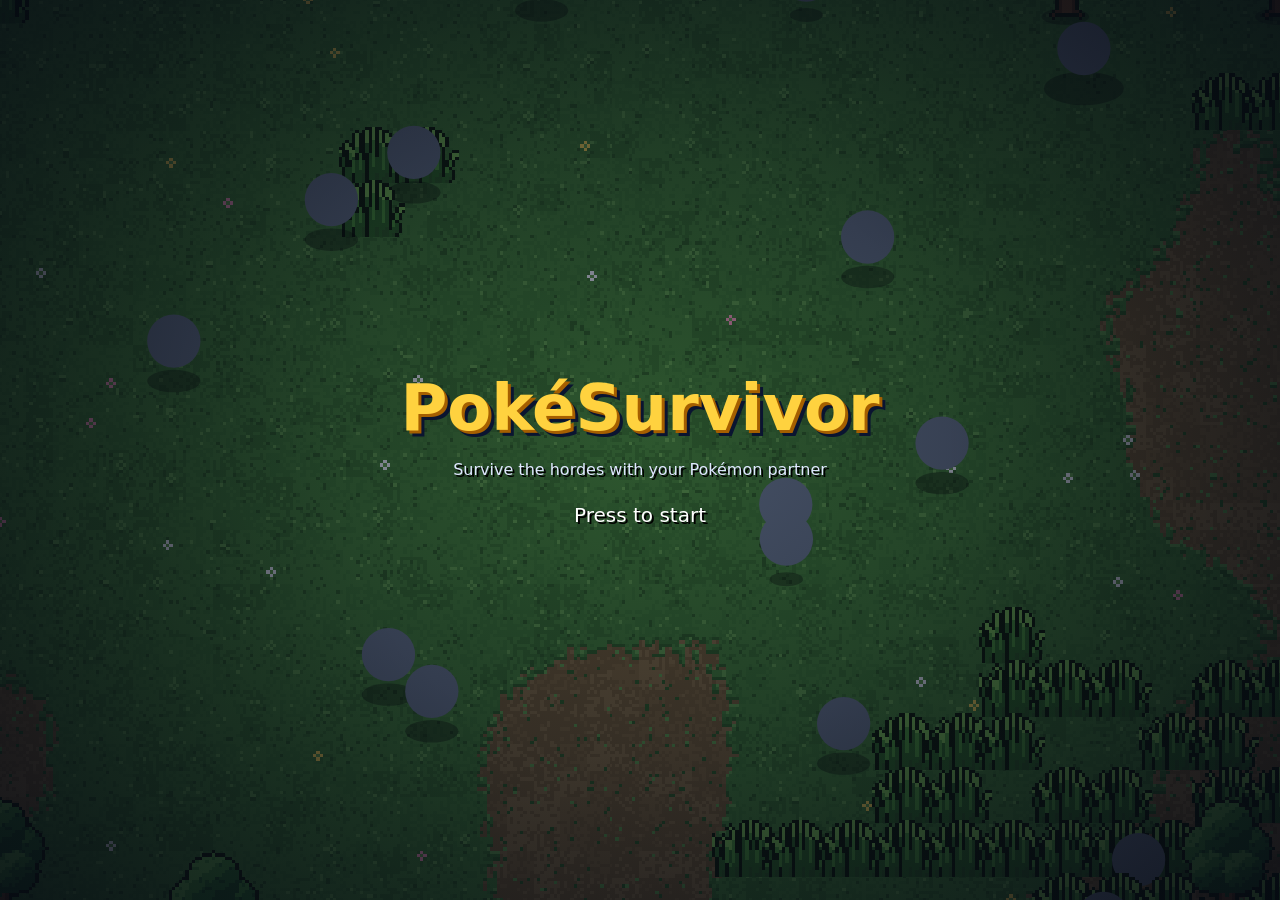
==== index.html @ d3206019 "update" ====
<!doctype html>
<!-- GENERADO desde dev.html por tools/build.js: no editar a mano (se edita dev.html). -->
<html lang="es">
<head>
<meta charset="utf-8">
<!-- Seguridad (18-10-2026): sólo se ejecutan los scripts del juego, de Firebase
     y de Google (inicio de sesión). Nada metido en la página (onerror=, etiquetas script
     en un texto...) llega a ejecutarse aunque se colara. Ver js/boot.js. -->
<meta http-equiv="Content-Security-Policy" content="script-src 'self' file: https://www.gstatic.com https://apis.google.com https://*.firebaseio.com https://*.firebasedatabase.app; object-src 'none'; base-uri 'self'">
<meta name="viewport" content="width=device-width,initial-scale=1,viewport-fit=cover">
<title>PokéSurvivor – Juego Pokémon gratis online estilo Survivor.io</title>
<meta name="description" content="Sobrevive a hordas de Pokémon con tu compañero en este fan game gratis para navegador y móvil: 966 Pokémon, shinies, legendarios y cooperativo con amigos. Sin descargas ni anuncios.">
<link rel="canonical" href="https://pokesurvivor.com/">
<meta name="robots" content="index, follow, max-image-preview:large">
<meta name="theme-color" content="#0a1430">
<meta name="color-scheme" content="dark">
<!-- Compartir en redes (WhatsApp, Discord, Twitter/X...) -->
<meta property="og:type" content="website">
<meta property="og:site_name" content="PokéSurvivor">
<meta property="og:locale" content="es_ES">
<meta property="og:url" content="https://pokesurvivor.com/">
<meta property="og:title" content="PokéSurvivor – Sobrevive a las hordas Pokémon">
<meta property="og:description" content="Fan game gratis para navegador y móvil: 966 Pokémon, shinies, legendarios y cooperativo hasta 4 amigos. Sin descargas ni anuncios.">
<meta property="og:image" content="https://pokesurvivor.com/assets/og-image.jpg">
<meta property="og:image:width" content="1200">
<meta property="og:image:height" content="630">
<meta property="og:image:alt" content="PokéSurvivor: un Pokémon rodeado de hordas en un mapa pixel art">
<meta name="twitter:card" content="summary_large_image">
<meta name="twitter:title" content="PokéSurvivor – Sobrevive a las hordas Pokémon">
<meta name="twitter:description" content="Fan game gratis para navegador y móvil, con cooperativo hasta 4. Sin descargas ni anuncios.">
<meta name="twitter:image" content="https://pokesurvivor.com/assets/og-image.jpg">
<meta name="ps-pages" content="1">
<link rel="manifest" href="manifest.webmanifest">
<!-- Google sólo enseña en los resultados iconos de 48 px o múltiplos -->
<link rel="icon" href="favicon.ico" sizes="any">
<link rel="icon" type="image/png" sizes="48x48" href="assets/icons/icon-48.png">
<link rel="icon" type="image/png" sizes="96x96" href="assets/icons/icon-96.png">
<link rel="icon" type="image/png" sizes="144x144" href="assets/icons/icon-144.png">
<link rel="apple-touch-icon" href="assets/icons/icon-180.png">
<meta name="mobile-web-app-capable" content="yes">
<meta name="apple-mobile-web-app-capable" content="yes">
<meta name="apple-mobile-web-app-status-bar-style" content="black-translucent">
<meta name="apple-mobile-web-app-title" content="PokéSurvivor">
<link rel="preconnect" href="https://www.gstatic.com" crossorigin>
<link rel="preload" href="assets/fonts/PixelifyPS-400.ttf" as="font" type="font/ttf" crossorigin>
<link rel="preload" href="assets/fonts/PixelifyPS-700.ttf" as="font" type="font/ttf" crossorigin>
<!-- Datos estructurados para Google (tipo de página: videojuego gratuito) -->
<script type="application/ld+json">
{
  "@context": "https://schema.org",
  "@graph": [
    {
      "@type": "WebSite",
      "@id": "https://pokesurvivor.com/#web",
      "url": "https://pokesurvivor.com/",
      "name": "PokéSurvivor",
      "inLanguage": "es"
    },
    {
      "@type": ["VideoGame", "WebApplication"],
      "@id": "https://pokesurvivor.com/#juego",
      "name": "PokéSurvivor",
      "url": "https://pokesurvivor.com/",
      "description": "Fan game gratuito de supervivencia (bullet heaven, estilo Survivor.io) con Pokémon: elige compañero, sobrevive a hordas, sube de nivel, evoluciona tus ataques, enfréntate a legendarios en grietas y juega en cooperativo con hasta 4 amigos.",
      "image": "https://pokesurvivor.com/assets/og-image.jpg",
      "inLanguage": "es",
      "genre": ["Roguelike", "Bullet heaven", "Acción", "Supervivencia"],
      "gamePlatform": ["Navegador web", "PC", "Android", "iOS"],
      "applicationCategory": "GameApplication",
      "operatingSystem": "Cualquiera con navegador web moderno",
      "playMode": ["SinglePlayer", "CoOp", "MultiPlayer"],
      "numberOfPlayers": { "@type": "QuantitativeValue", "minValue": 1, "maxValue": 4 },
      "isAccessibleForFree": true,
      "offers": { "@type": "Offer", "price": "0", "priceCurrency": "EUR", "availability": "https://schema.org/InStock" },
      "isPartOf": { "@id": "https://pokesurvivor.com/#web" }
    }
  ]
}
</script>
<link rel="stylesheet" href="css/style.css?v=eac32429aa">
<script src="js/core/locales.js?v=737f1de607"></script>
<script src="js/noframe.js"></script>
</head>
<body>

<canvas id="game"></canvas>
<!-- En móvil se juega en horizontal -->
<div id="rotate" class="hidden"><div class="box center"><div id="rotate-ico"></div><h2>Gira el móvil</h2><p class="sub">PokéSurvivor se juega en horizontal.</p></div></div>

<!-- ====== Inicio: login / registro / invitado ====== -->
<section id="scr-login" class="scr hidden">
  <div class="box" style="width:min(420px,100%)">
    <div class="logo">
      <div class="t1">PokéSurvivor</div>
      <div class="t2">Mundo Misterioso</div>
    </div>
    <p class="login-tag">Sobrevive a las hordas con tu compañero Pokémon · gratis, en PC y móvil</p>
    <p class="login-official">Web oficial: pokesurvivor.com · si alguien te pide pagar, no somos nosotros</p>
    <div class="tabs">
      <div class="tab on" data-tab="login">Entrar</div>
      <div class="tab" data-tab="register">Crear cuenta</div>
    </div>
    <form id="login-form" autocomplete="off">
      <label for="f-user">Nombre</label>
      <input id="f-user" class="field" maxlength="16" spellcheck="false">
      <label for="f-pass">Contraseña</label>
      <input id="f-pass" class="field" type="password" maxlength="64">
      <label id="f-all-row" class="note" style="display:none;align-items:center;gap:6px"><input type="checkbox" id="f-all"> Empezar con todos los Pokémon desbloqueados</label>
      <p id="login-err" class="err"></p>
      <p class="note"><a href="#" id="f-forgot">¿Olvidaste tu contraseña?</a></p>
      <p id="forgot-note" class="note hidden">Si vinculaste tu Gmail, pulsa <b>Entrar con Google</b> con ese Gmail: es tu misma cuenta.
        Si no lo vinculaste, no se puede recuperar: crea una cuenta nueva (y esta vez vincula tu Gmail desde el aviso que sale al entrar).</p>
      <div class="row">
        <button id="btn-auth" class="btn gold grow" type="submit">Entrar</button>
      </div>
    </form>
    <div class="row" style="margin-top:10px">
      <button id="btn-google" class="btn google grow hidden" type="button">Entrar con Google</button>
    </div>
    <div class="row" style="margin-top:10px">
      <button id="btn-guest" class="btn ghost grow" type="button">Jugar como invitado</button>
    </div>
    <p class="note center" id="login-mode"></p>
    <p class="note center"><span id="login-links"><a href="guia/">Guía</a> · <a href="pokedex/">Pokédex</a> · </span><a href="#" class="legal-link" data-legal>Aviso legal y privacidad</a></p>
  </div>
</section>

<!-- ====== Test de personalidad ====== -->
<section id="scr-test" class="scr dim hidden">
  <div class="box test-box">
    <div class="progress"><i id="test-bar"></i></div>
    <p class="sub" id="test-count"></p>
    <p class="q" id="test-q"></p>
    <div class="answers" id="test-a"></div>
  </div>
</section>

<!-- ====== Resultado del test ====== -->
<section id="scr-result" class="scr dim hidden">
  <div class="box result">
    <p class="sub">Tu personalidad es…</p>
    <div class="trait" id="res-trait"></div>
    <p id="res-text"></p>
    <canvas id="res-stage" class="stage" width="200" height="150"></canvas>
    <h3>Tu compañero: <span class="gold" id="res-name"></span></h3>
    <div class="row" style="justify-content:center;margin-top:14px">
      <button id="res-ok" class="btn gold">¡Vamos juntos!</button>
      <button id="res-other" class="btn">Elegir otro</button>
    </div>
  </div>
</section>

<!-- ====== Elegir compañero ====== -->
<section id="scr-starters" class="scr dim hidden">
  <div class="box wide">
    <h2>Elige a tu compañero</h2>
    <p class="sub">Los iniciales de todas las regiones, y dos amigos más.</p>
    <div class="grid" id="starter-grid"></div>
    <div class="row between" style="margin-top:14px">
      <button id="starter-back" class="btn ghost">Volver</button>
      <span id="starter-info" class="grow" style="color:var(--muted)"></span>
      <button id="starter-ok" class="btn gold" disabled>Elegir</button>
    </div>
  </div>
</section>

<!-- ====== Menú principal ====== -->
<section id="scr-menu" class="scr hidden">
  <div class="menu-left">
    <div class="logo">
      <div class="t1">PokéSurvivor<span class="splash">Folagor, Sekiam, PokeAlex: ¿un hueco?</span></div>
      <div class="t2">Mundo Misterioso</div>
    </div>
    <div class="partner-card">
      <canvas id="menu-partner" class="stage" width="260" height="200"></canvas>
      <div class="nm" id="menu-partner-name"></div>
      <div class="lv" id="menu-partner-info"></div>
      <div class="seg hidden" id="menu-shiny"><button data-v="0">Normal</button><button data-v="1"></button></div>
    </div>
  </div>
  <div class="menu-right">
    <div class="box">
      <div class="menu-list">
        <button class="menu-item play" data-go="play">Un jugador<small>Entra en la mazmorra</small></button>
        <button class="menu-item play" data-go="multi">Multijugador<small id="menu-multi-sub">Salas de la red, hasta 8</small></button>
        <button class="menu-item" data-go="dex">Pokémon<small id="menu-dex-count">Tu colección</small></button>
        <button class="menu-item" data-go="upgrades">Mejoras<small>Haz más fuerte cada run</small></button>
        <button class="menu-item" data-go="gacha">Gacha<small>9 regiones · Pokémon y shinies</small></button>
        <button class="menu-item" data-go="goals">Misiones<small id="menu-goals-sub">Misiones, logros y perfil</small></button>
        <button class="menu-item" data-go="friends">Amigos<small id="menu-friends-sub">Juega en grupo, hasta 4</small></button>
        <button class="menu-item" data-go="rank">Ranking<small>Quién aguanta más</small></button>
        <button class="menu-item" data-go="settings">Ajustes<small>Sonido, gráficos, controles y cuenta</small></button>
        <button class="menu-item news-btn" data-go="news">Novedades<small id="menu-news-sub">Qué hay de nuevo en el juego</small><i class="dot"></i></button>
      </div>
    </div>
    <div class="box" style="padding:14px 18px">
      <div id="menu-stats" style="font-size:14px;color:var(--muted)"></div>
    </div>
  </div>
</section>

<div id="topbar" class="topbar hidden">
  <div class="pill"><span class="coin"></span><span id="coins">0</span></div>
  <div class="pill" id="tickets-pill" title="Tickets del gacha"></div>
  <div class="pill" id="user-pill"></div>
  <button id="btn-save" class="btn small gold save-btn hidden" title="Guardar la partida en la nube"></button>
  <button id="btn-news" class="btn small ghost news-btn hidden" title="Novedades"></button>
  <button id="btn-support" class="btn small gold hidden" title="Apoyar el proyecto"></button>
  <button id="btn-sound" class="btn small ghost" title="Sonido"></button>
  <button id="btn-full" class="btn small ghost hidden" title="Pantalla completa"></button>
  <button id="btn-settings" class="btn small ghost hidden" title="Ajustes"></button>
  <button id="btn-logout" class="btn small ghost">Salir</button>
</div>
<div id="sound-panel" class="box sound-panel hidden"></div>
<div id="credits-line" class="credits-line hidden">Proyecto de fan sin ánimo de lucro · Sprites: SpriteCollab (CC BY-NC 4.0) · Pokémon © Nintendo/Creatures/GAME FREAK · <a href="#" class="legal-link" data-legal>Aviso legal</a></div>

<!-- ====== Novedades (cambios del juego) ====== -->
<section id="scr-news" class="scr dim hidden">
  <div class="box news-box">
    <div class="row between"><h2>Novedades</h2><button class="btn small ghost" id="news-close">Cerrar</button></div>
    <div id="news-body" class="news-body"></div>
  </div>
</section>

<!-- ====== Vincular Gmail para recuperar la cuenta (js/ui/login.js, offerRecovery) ====== -->
<section id="scr-recover" class="scr dim hidden">
  <div class="box" style="width:min(440px,100%)">
    <h2>¿Te da miedo perder tu cuenta?</h2>
    <p>Vincula tu Gmail: si un día olvidas la contraseña, pulsas <b>Entrar con Google</b> y es tu misma cuenta, con todo lo tuyo.</p>
    <p class="err" id="rec-err"></p>
    <div class="row" style="gap:8px;flex-wrap:wrap">
      <button class="btn gold grow" id="rec-link" type="button">Vincular mi Gmail</button>
      <button class="btn ghost" id="rec-later" type="button">Ahora no</button>
    </div>
    <p class="note center"><a href="#" id="rec-never">No volver a preguntar</a></p>
  </div>
</section>

<!-- ====== Avisos de una actualización (una vez por navegador, ver LoginUI.updateNotices) ====== -->
<section id="scr-savenote" class="scr dim hidden">
  <div class="box" style="width:min(460px,100%)" translate="no">
    <h2 id="savenote-title"></h2>
    <div id="savenote-body"></div>
    <button class="btn gold" id="savenote-ok" type="button" style="width:100%;margin-top:10px"></button>
  </div>
</section>

<!-- ====== Apoyar el proyecto (donaciones) ====== -->
<section id="scr-support" class="scr dim hidden">
  <div class="box support">
    <div class="row between"><h2>Apoyar el proyecto</h2><button class="btn small ghost" id="sup-close">Cerrar</button></div>
    <div id="sup-body"></div>
  </div>
</section>

<!-- ====== Ajustes ====== -->
<section id="scr-settings" class="scr dim hidden">
  <div class="box settings">
    <div class="row between"><h2>Ajustes</h2><button class="btn small ghost" id="set-close">Cerrar</button></div>
    <div class="tabs" id="set-tabs">
      <button class="gen-tab" data-t="sound">Sonido</button>
      <button class="gen-tab" data-t="gfx">Gráficos</button>
      <button class="gen-tab" data-t="ctl">Controles</button>
      <button class="gen-tab" data-t="a11y">Accesibilidad</button>
      <button class="gen-tab" data-t="acc">Cuenta</button>
      <button class="gen-tab" data-t="about">Acerca de</button>
    </div>
    <div id="set-body" class="set-body"></div>
  </div>
</section>

<!-- ====== Aviso legal y privacidad ====== -->
<section id="scr-legal" class="scr dim hidden">
  <div class="box legal" style="width:min(640px,100%)">
    <div class="row between"><h2>Aviso legal</h2><button class="btn small ghost" id="legal-close">Cerrar</button></div>
    <h3>Proyecto de fan</h3>
    <p><b>PokéSurvivor</b> es un juego hecho por fans, <b>gratuito y sin ánimo de lucro</b>.
      No tiene anuncios ni compras. Se puede apoyar con donaciones voluntarias, que se usan sólo para pagar los servidores y el dominio, y que no dan ninguna ventaja en el juego.</p>
    <p>No está afiliado, patrocinado ni aprobado por Nintendo, Creatures Inc., GAME FREAK ni
      The Pokémon Company. Pokémon y todos los nombres y personajes relacionados son marcas y
      propiedad de sus respectivos dueños.</p>
    <h3>Web oficial</h3>
    <p>La única web oficial de PokéSurvivor es pokesurvivor.com. El juego es y será gratis: si alguien te pide pagar, no somos nosotros.</p>
    <h3>Criptomonedas</h3>
    <p>PokéSurvivor no tiene ninguna criptomoneda, token ni NFT oficial, y su autor no ha creado ninguno. Cualquier token que use el nombre del juego lo han creado terceros: no nos hacemos cargo de ninguna compra, venta o inversión que hagas con ellos, y nada de lo que hay aquí es una recomendación de inversión.</p>
    <h3>Contenido de terceros</h3>
    <p>Sprites de <a href="https://github.com/PMDCollab/SpriteCollab" target="_blank" rel="noopener">SpriteCollab</a>
      (CC BY-NC 4.0, créditos completos en CREDITS.md del repositorio). Datos de la Pokédex de
      <a href="https://pokeapi.co/" target="_blank" rel="noopener">PokeAPI</a>. Fuente Pixelify Sans (OFL).
      La música y los efectos de sonido son originales del proyecto.</p>
    <h3>Contacto y retirada de contenido</h3>
    <p>Si eres titular de derechos y quieres que retiremos algo, escríbenos y lo quitaremos lo
      antes posible: <a id="legal-mail" href="#"></a></p>
    <p id="legal-repo-row">Código fuente: <a id="legal-repo" href="#" target="_blank" rel="noopener"></a></p>
    <p>Licencia del código: PolyForm Noncommercial 1.0.0 (se puede usar, estudiar y modificar, pero no para ganar dinero). Las versiones hasta el 14-10-2026 siguen bajo MIT.</p>
    <h3>Privacidad</h3>
    <p>Si creas una cuenta, guardamos tu nombre de jugador y tu partida (colección, monedas,
      mejoras y estadísticas) en Google Firebase para que puedas seguir en cualquier ordenador.
      Si entras con Google, Firebase guarda también tu correo de Google para identificarte
      (nunca se enseña a otros jugadores).
      No usamos tus datos para nada más, ni los compartimos, ni hay publicidad ni seguimiento.
      Como invitado no se guarda nada fuera de tu navegador.</p>
    <p>Amigos y ranking: tu <b>apodo</b> es público para otros jugadores. Guardamos tu lista de
      amigos, si estás en línea y tus mejores tiempos (con tu apodo y tu Pokémon).</p>
    <p>Partidas en grupo: tu navegador se conecta <b>directamente</b> con el de tus compañeros
      (como en una videollamada), así que cada uno puede llegar a ver la dirección IP del otro.
      Juega en grupo sólo con gente que conozcas. Si la conexión directa no es posible, la partida
      pasa por los servidores de Firebase.</p>
    <p>Puedes borrar tu cuenta cuando quieras (se borran también tu apodo, tus amigos y tus marcas):</p>
    <div class="row">
      <button class="btn small" id="legal-delete">Borrar mi cuenta y mi partida</button>
      <span id="legal-del-msg" class="note" style="margin:0"></span>
    </div>
  </div>
</section>
<div id="boot" class="boot">
  <div class="boot-in">
    <h1>PokéSurvivor</h1>
    <p>Juego de supervivencia con Pokémon, gratis en el navegador y en el móvil.</p>
    <p class="boot-ld">Cargando…</p>
  </div>
</div>
<script src="js/boot.js"></script>
<div id="tap-start" class="tapstart hidden">
  <div class="boot-in">
    <h1>PokéSurvivor</h1>
    <p>Sobrevive a las hordas con tu compañero Pokémon</p>
    <p class="tap-blink">Pulsa para empezar</p>
  </div>
</div>
<noscript>
  <div class="boot noscript">
    <div class="boot-in">
      <h1>PokéSurvivor</h1>
      <p>PokéSurvivor necesita JavaScript para funcionar. Actívalo para jugar.</p>
      <p>Fan game gratuito de supervivencia con 966 Pokémon de las 9 regiones: elige tu compañero, sobrevive a las hordas, evoluciona tus ataques, enfréntate a legendarios y juega en cooperativo con hasta 4 amigos.</p>
      <p><a href="guia/">Guía del juego</a> · <a href="pokedex/">Pokédex: todos los Pokémon jugables</a></p>    </div>
  </div>
</noscript>

<!-- ====== Apodo (para amigos y ranking) ====== -->
<section id="scr-nick" class="scr dim hidden">
  <div class="box" style="width:min(440px,100%)">
    <h2>Elige tu apodo</h2>
    <p class="sub">Es el nombre que verán tus amigos y el que sale en el ranking.
      Tu nombre y tu correo de Google no se enseñan a nadie.</p>
    <form id="nick-form" autocomplete="off">
      <input id="nick-in" class="field" maxlength="16" spellcheck="false" placeholder="3-16 letras, números o _">
      <p id="nick-err" class="err"></p>
      <div class="row"><button id="nick-ok" class="btn gold grow" type="submit">Guardar apodo</button></div>
    </form>
    <div class="row" style="margin-top:8px"><button id="nick-later" class="btn ghost grow" type="button">Ahora no</button></div>
  </div>
</section>

<!-- ====== Amigos ====== -->
<section id="scr-friends" class="scr dim hidden">
  <div class="box wide">
    <div class="row between"><h2>Amigos</h2>
      <div class="row"><button id="fr-room" class="btn small gold hidden">Ir a la sala</button><button class="btn small ghost" data-back>Volver</button></div></div>
    <p class="sub" id="fr-me"></p>
    <form id="fr-add" class="row" autocomplete="off">
      <input id="fr-name" class="field grow" maxlength="16" spellcheck="false" placeholder="Apodo de tu amigo">
      <button class="btn gold" type="submit" data-sfx="confirm">Añadir amigo</button>
    </form>
    <div id="fr-tools" class="row hidden" style="gap:8px;margin:6px 0 10px">
      <input id="fr-search" class="field grow" maxlength="16" spellcheck="false" placeholder="Buscar jugador…">
      <button id="fr-blocked-btn" class="btn small ghost" type="button">Lista negra</button>
    </div>
    <p id="fr-msg" class="note"></p>
    <div id="fr-list" class="fr-list"></div>
    <div id="fr-blocked" class="hidden" style="margin-top:12px">
      <h3>Lista negra</h3>
      <p class="note">Los jugadores de esta lista no te pueden invitar ni entrar en tus salas, y no salen en tu lista.</p>
      <div id="fr-blocked-list" class="fr-list"></div>
    </div>
  </div>
</section>

<!-- ====== Sala (partida en grupo) ====== -->
<section id="scr-rooms" class="scr dim hidden">
  <div class="box wide">
    <div class="row between"><h2>Multijugador</h2>
      <div class="row"><button id="rooms-refresh" class="btn small ghost">Actualizar</button><button class="btn small ghost" data-back>Volver</button></div></div>
    <div class="rooms-cols">
      <div class="panel rooms-open">
        <h3>Salas abiertas</h3>
        <p class="sub">Entra en una sala: los demás jugadores de la red podrán entrar sin invitación.</p>
        <div id="rooms-list" class="fr-list"></div>
      </div>
      <div class="panel rooms-new">
        <h3>Crear sala</h3>
        <div class="rooms-opt"><span class="rooms-lbl">Modo</span>
          <div class="chips" id="rooms-mode"><button class="chip on" data-v="coop">Cooperativo</button><button class="chip" data-v="vs">Enfrentamiento</button></div></div>
        <div class="rooms-opt rooms-coop"><span class="rooms-lbl">Jugadores</span><div class="chips" id="rooms-size"></div></div>
        <div class="rooms-opt rooms-vs hidden"><span class="rooms-lbl">Equipos</span>
          <div class="chips" id="rooms-teams"><button class="chip on" data-v="2">2 equipos</button><button class="chip" data-v="3">3 equipos</button></div></div>
        <p class="note rooms-coop" id="rooms-coop-note">Cooperativo: todos en el mismo equipo contra las hordas.</p>
        <p class="note rooms-vs hidden" id="rooms-vs-note">Enfrentamiento: hasta 3 equipos de 3. Cada equipo sube de nivel por su cuenta, se puede atacar a los otros equipos (con menos daño) y gana el equipo con más bajas.</p>
        <button id="rooms-create" class="btn gold" style="width:100%;margin-top:10px">Crear sala</button>
      </div>
    </div>
  </div>
</section>

<section id="scr-lobby" class="scr dim hidden">
  <div class="box wide">
    <div class="row between"><h2>Sala</h2>
      <div class="row"><button id="lobby-menu" class="btn small ghost">Menú</button><button id="lobby-leave" class="btn small ghost">Salir de la sala</button></div></div>
    <p class="sub" id="lobby-sub"></p>
    <div id="lobby-members" class="lobby-members"></div>
    <div id="lobby-teams" class="row wrap hidden" style="gap:8px;margin-top:10px"></div>
    <h3 id="lobby-inv-title" style="margin:14px 0 6px">Invitar amigos</h3>
    <div id="lobby-invite" class="fr-list"></div>
    <div class="row" style="margin-top:14px">
      <button id="lobby-start" class="btn gold grow">Empezar partida</button>
      <button id="lobby-rejoin" class="btn gold grow hidden">Volver a la partida en curso</button>
    </div>
    <p class="note" id="lobby-note"></p>
  </div>
</section>

<!-- ====== Ranking ====== -->
<section id="scr-rank" class="scr dim hidden">
  <div class="box wide">
    <div class="row between"><h2>Ranking <span class="sub" style="font-size:15px">· tiempo aguantado</span></h2><span class="row" style="gap:6px"><button id="rk-mod" class="btn small ghost hidden">Moderación</button><button class="btn small ghost" data-back>Volver</button></span></div>
    <div class="gen-tabs" id="rk-mode"></div>
    <div class="filters" id="rk-period"></div>
    <div class="row rk-tools">
      <div class="filters" id="rk-scope" style="margin:0"></div>
      <input id="rk-poke" class="field" list="rk-dl" placeholder="Filtrar por Pokémon (histórico)" spellcheck="false">
      <datalist id="rk-dl"></datalist>
      <button id="rk-clear" class="btn small ghost hidden">Quitar filtro</button>
    </div>
    <div id="rk-list" class="rk-list"></div>
    <div id="rk-me" class="rk-me"></div>
  </div>
</section>

<!-- ====== Moderación del ranking (sólo la cuenta de admin, ver js/ui/mod-ui.js) ====== -->
<section id="scr-mod" class="scr dim hidden">
  <div class="box wide">
    <div class="row between"><h2>Moderación</h2><span class="row" style="gap:6px"><button class="btn small danger" id="mod-purge">Quitar marcas de más de 1 hora</button><button class="btn small ghost" id="mod-back">Volver</button></span></div>
    <div class="tabs" id="mod-tabs">
      <div class="tab on" data-tab="rep">Reportes</div>
      <div class="tab" data-tab="sus">Baneados</div>
    </div>
    <div id="mod-list" class="rk-list" style="max-height:60vh"></div>
  </div>
</section>

<!-- ====== Misiones, logros y perfil ====== -->
<section id="scr-goals" class="scr dim hidden">
  <div class="box wide">
    <div class="row between"><h2>Misiones</h2><button class="btn small ghost" data-back>Volver</button></div>
    <div class="tabs" id="goals-tabs">
      <div class="tab on" data-tab="missions">Misiones</div>
      <div class="tab" data-tab="ach">Logros</div>
      <div class="tab" data-tab="profile">Perfil</div>
    </div>
    <div id="goals-body" class="goals-body"></div>
  </div>
</section>

<!-- ====== Perfil público de un jugador ====== -->
<section id="scr-profile" class="scr dim hidden">
  <div class="box profile-box">
    <div class="row end"><button class="btn small ghost" id="prof-close">Cerrar</button></div>
    <div id="prof-body"></div>
  </div>
</section>

<!-- ====== Invitación recibida ====== -->
<div id="invite-pop" class="box invite-pop hidden">
  <div id="inv-text"></div>
  <div class="row" style="margin-top:10px">
    <button id="inv-yes" class="btn gold small grow" data-sfx="confirm">Unirme</button>
    <button id="inv-no" class="btn ghost small">No, gracias</button>
  </div>
</div>

<!-- ====== Colección ====== -->
<section id="scr-dex" class="scr dim hidden">
  <div class="box wide">
    <div class="row between"><h2>Pokémon <span id="dex-total" class="sub" style="font-size:15px"></span></h2><button class="btn small ghost" data-back>Volver</button></div>
    <div class="gen-tabs" id="dex-gens"></div>
    <div class="split" style="margin-top:8px">
      <div>
        <div class="dex-tools">
          <input id="dex-q" type="search" placeholder="Buscar por nombre o número" autocomplete="off" spellcheck="false">
          <select id="dex-type" title="Tipo"></select>
          <span id="dex-count" class="sub"></span>
          <button class="btn small ghost hidden" id="dex-clear" type="button">Limpiar</button>
        </div>
        <div class="filters" id="dex-filters"></div>
        <div class="filters dex-sort" id="dex-sort"></div>
        <div class="grid" id="dex-grid"></div>
      </div>
      <div class="panel" id="dex-detail"></div>
    </div>
  </div>
</section>

<!-- ====== Mejoras ====== -->
<section id="scr-upgrades" class="scr dim hidden">
  <div class="box wide">
    <div class="row between"><h2>Mejoras</h2><button class="btn small ghost" data-back>Volver</button></div>
    <div class="upg-head">
      <canvas id="upg-stage" class="stage" width="120" height="96"></canvas>
      <div class="grow">
        <p class="sub" style="margin:0">Cada Pokémon tiene sus propias mejoras: sólo cuentan cuando juegas con él.</p>
        <div class="row" style="margin-top:8px">
          <label for="upg-mon" style="margin:0">Pokémon</label>
          <select id="upg-mon" class="field" style="width:auto;min-width:220px"></select>
        </div>
      </div>
    </div>
    <div class="upg" id="upg-list"></div>
  </div>
</section>

<!-- ====== Gacha ====== -->
<section id="scr-gacha" class="scr dim hidden">
  <div class="box wide">
    <div class="row between"><h2>Gacha</h2><button class="btn small ghost" data-back>Volver</button></div>
    <div class="gen-tabs" id="gacha-gens"></div>
    <div class="split" style="margin-top:8px">
      <div>
        <div class="banner" id="banner">
          <h3 id="banner-title"></h3>
          <p id="banner-desc" style="margin:4px 0 6px"></p>
          <p class="sub" id="gacha-owned" style="margin:0"></p>
          <div class="feat" id="gacha-feat"></div>
        </div>
        <div class="row" style="margin-top:14px">
          <button id="pull-1" class="btn grow" data-sfx="none">Tirar ×1 · <span id="cost-1"></span></button>
          <button id="pull-10" class="btn gold grow" data-sfx="none">Tirar ×10 · <span id="cost-10"></span></button>
          <button id="pull-10b" class="btn gold grow" data-sfx="none">Tirar ×10 · <span id="cost-10b"></span></button>
        </div>
        <p class="note tickets-line" id="gacha-tickets"></p>
        <p class="note" id="gacha-pity"></p>
      </div>
      <div class="panel rates" id="gacha-rates"></div>
    </div>
  </div>
</section>

<div id="pull-fx" class="hidden">
  <canvas id="slot" width="176" height="170" title="Clic para acelerar"></canvas>
  <div class="pull-results" id="pull-results"></div>
  <button id="pull-close" class="btn gold hidden">Continuar</button>
</div>

<!-- ====== Durante la run ====== -->
<section id="scr-levelup" class="scr dim hidden">
  <div class="box center">
    <h2>¡Nivel <span id="lvl-num">2</span>!</h2>
    <p class="sub">Elige una recompensa · <kbd>1</kbd> <kbd>2</kbd> <kbd>3</kbd></p>
    <div id="cards" class="cards"></div>
    <button id="lvl-reroll" class="btn small ghost hidden" data-sfx="none" style="margin-top:10px">Cambiar opciones (<span id="lvl-rr-n">1</span>) · <kbd>R</kbd></button>
    <p id="lvl-wait" class="note hidden"></p>
  </div>
</section>

<section id="scr-bond" class="scr dim hidden">
  <div class="box center">
    <h2 class="bond-title">¡Vínculo!</h2>
    <p class="sub bond-hint">Los movimientos unidos se lanzan a la vez y ocupan un solo hueco</p>
    <p id="bond-sub" class="sub"></p>
    <div id="bond-cards" class="cards"></div>
    <div class="row" style="justify-content:center"><button id="bond-back" class="btn hidden">Atrás</button></div>
  </div>
</section>

<section id="scr-item" class="scr dim hidden">
  <div class="box center">
    <h2>¡Un objeto!</h2>
    <p class="sub">Sólo puedes llevar uno · <kbd>1</kbd> <kbd>2</kbd></p>
    <div id="item-cards" class="cards"></div>
  </div>
</section>

<section id="scr-pause" class="scr dim hidden">
  <div class="box center pause-box">
    <h2>Pausa</h2>
    <p class="sub kbd-hint"><kbd>WASD</kbd> moverse · <kbd>1</kbd>–<kbd>4</kbd> movimiento · <kbd>Q</kbd>/<kbd>E</kbd> ciclar · <kbd>Esc</kbd> pausa</p>
    <p class="sub touch-hint">Arrastra el dedo para moverte · toca un ataque para cambiarlo</p>
    <p id="pause-coop" class="note hidden">Partida en grupo: el juego sigue mientras estás aquí.</p>
    <div class="row" style="justify-content:center">
      <button id="btn-resume" class="btn gold">Continuar</button>
      <button id="btn-pause-settings" class="btn">Ajustes</button>
      <button id="btn-unequip" class="btn hidden">Quitar objeto</button>
      <button id="btn-quit" class="btn">Abandonar run</button>
    </div>
    <div id="pause-sum" class="pause-sum"></div>
    <div id="pause-sound" class="sound-inline"></div>
  </div>
</section>

<section id="scr-over" class="scr dim hidden">
  <div class="box center" style="width:min(480px,100%)">
    <h2 id="over-title">Has caído…</h2>
    <div id="over-stats" class="stats"></div>
    <button id="btn-again" class="btn gold">Volver al menú</button>
  </div>
</section>

<!-- datos generados -->
<script defer src="js/app.min.js?v=89c586c562"></script>
</body>
</html>
---- css/style.css ----
/* ============ PokéSurvivor — interfaz estilo Mundo Misterioso ============
 * Cajas azules con doble borde blanco, como los menús de PMD, y fuente pixel
 * local (Pixelify Sans, OFL).
 */
/* Pixelify Sans con los números redibujados para que no se confundan (tools/make_font.py). */
@font-face {
  font-family: 'Pixelify';
  src: url('../assets/fonts/PixelifyPS-400.ttf') format('truetype');
  font-weight: 400 550;
  font-display: block;
}
@font-face {
  font-family: 'Pixelify';
  src: url('../assets/fonts/PixelifyPS-700.ttf') format('truetype');
  font-weight: 551 900;
  font-display: block;
}

:root {
  --ink: #ffffff;
  --muted: #b9cbf0;
  --box1: #2c519f;
  --box2: #1a3170;
  --edge: #f4f8ff;
  --edge-in: #5b83d6;
  --edge-out: #0b1838;
  --gold: #ffd23f;
  --gold2: #f0a31e;
  --red: #ff5f6d;
  --green: #5fe08a;
  --shadow: #0a1430;
  --r1: #9fb1c9; --r2: #5fe08a; --r3: #4fb4ff; --r4: #c47bff; --r5: #ffcb3d;
  --font: 'Pixelify', 'Segoe UI', system-ui, sans-serif;
}
/* Chino tradicional: la fuente pixel no tiene esos caracteres. */
html[lang="zh-Hant"] {
  --font: 'PingFang TC', 'Microsoft JhengHei', 'Noto Sans TC', system-ui, sans-serif;
}
html[lang="zh-Hant"] .btn { letter-spacing: 0; }
html[lang="zh-Hant"] .sub { line-height: 1.55; }

* { box-sizing: border-box; }
.hidden { display: none !important; }
html, body { height: 100%; margin: 0; }
body {
  background: #050914;
  color: var(--ink);
  font: 16px/1.35 var(--font);
  overflow: hidden;
  user-select: none;
  -webkit-font-smoothing: none;
}
canvas { image-rendering: pixelated; image-rendering: crisp-edges; }
/* position: fixed + inset: 0 en vez de 100vw / 100vh: en iPhone (sobre todo
   abierto desde la pantalla de inicio) los vh no cuadraban con la ventana y el
   juego se veía estirado. */
#game { display: block; position: fixed; inset: 0; width: 100%; height: 100%; touch-action: none; }
button { font: inherit; color: inherit; }
input { font: inherit; }

/* ---------- capas de pantalla ---------- */
.scr {
  position: fixed; inset: 0; z-index: 20;
  display: flex; align-items: center; justify-content: center;
  padding: 20px;
  animation: fade .2s ease-out;
}
.scr.hidden { display: none; }
/* Pantallas que se abren con la barra superior a la vista: empiezan debajo de ella. */
@media (min-height: 521px) {
  #scr-goals, #scr-dex, #scr-upgrades, #scr-gacha, #scr-friends, #scr-rank, #scr-lobby, #scr-profile { padding-top: 66px; }
}
.scr.dim { background: radial-gradient(circle at 50% 40%, rgba(10,20,50,.55), rgba(3,6,16,.88)); }
@keyframes fade { from { opacity: 0; } to { opacity: 1; } }
@keyframes pop { from { transform: scale(.94); opacity: 0; } to { transform: none; opacity: 1; } }

/* ---------- caja PMD ---------- */
.box {
  position: relative;
  background: linear-gradient(180deg, var(--box1), var(--box2));
  border: 3px solid var(--edge);
  border-radius: 12px;
  box-shadow: 0 0 0 3px var(--edge-out), inset 0 0 0 2px var(--edge-in), 0 18px 50px rgba(0,0,0,.55);
  padding: 22px 24px;
  text-shadow: 2px 2px 0 var(--shadow);
  animation: pop .22s ease-out;
  max-height: 100%;
  overflow: auto;
}
.box h1, .box h2, .box h3 { margin: 0 0 6px; font-weight: 700; letter-spacing: .5px; }
.box h2 { font-size: 26px; }
.box h3 { font-size: 18px; }
.sub { color: var(--muted); margin: 0 0 16px; font-size: 15px; }
.gold { color: var(--gold); }
.center { text-align: center; }

/* ---------- botones ---------- */
.btn {
  appearance: none; cursor: pointer;
  padding: 10px 20px;
  border: 3px solid var(--edge);
  border-radius: 9px;
  background: linear-gradient(180deg, #3d67c0, #26468f);
  box-shadow: 0 0 0 2px var(--edge-out), 0 4px 0 var(--edge-out);
  font-size: 17px; font-weight: 700;
  text-shadow: 2px 2px 0 var(--shadow);
  transition: transform .06s, filter .12s;
}
.btn:hover { filter: brightness(1.15); }
.btn:active { transform: translateY(2px); box-shadow: 0 0 0 2px var(--edge-out), 0 2px 0 var(--edge-out); }
.btn:disabled { filter: grayscale(.8) brightness(.7); cursor: not-allowed; transform: none; }
.btn.gold {
  background: linear-gradient(180deg, #ffe37a, #f0a31e);
  color: #3a2300; text-shadow: 1px 1px 0 rgba(255,255,255,.4);
  border-color: #fff7d6;
}
.btn.ghost { background: transparent; box-shadow: none; border-color: rgba(244,248,255,.35); }
.btn.small { padding: 6px 12px; font-size: 14px; }
.row { display: flex; gap: 12px; align-items: center; flex-wrap: wrap; }
.row.end { justify-content: flex-end; }
.row.between { justify-content: space-between; }
.grow { flex: 1; }

/* Lista de menú con cursor (flecha pixel art), como en PMD */
.menu-list { display: flex; flex-direction: column; gap: 4px; }
.menu-item {
  appearance: none; background: none; border: 0; cursor: pointer;
  text-align: left; padding: 8px 10px 8px 30px; border-radius: 6px;
  font-size: 22px; font-weight: 700; letter-spacing: .5px;
  text-shadow: 2px 2px 0 var(--shadow);
  position: relative;
}
.menu-item small { display: block; font-size: 13px; font-weight: 400; color: var(--muted); letter-spacing: 0; }
.menu-item::before {
  content: ''; position: absolute; left: 6px; top: 14px; width: 16px; height: 24px;
  background: var(--ico-cursor) no-repeat center / contain; image-rendering: pixelated;
  opacity: 0; transition: opacity .1s, transform .1s; transform: translateX(-4px);
}
.menu-item:hover, .menu-item:focus-visible { background: rgba(255,255,255,.08); outline: none; }
.menu-item:hover::before, .menu-item:focus-visible::before { opacity: 1; transform: none; }
.menu-item.play { font-size: 30px; color: var(--gold); }
.menu-item { display: grid; grid-template-columns: 34px 1fr; column-gap: 8px; align-items: center; }
.menu-item small { grid-column: 2; }
.mi-ico { grid-row: span 2; display: flex; }

/* ---------- formularios ---------- */
.tabs { display: flex; gap: 6px; margin-bottom: 14px; }
.tab {
  flex: 1; padding: 8px; cursor: pointer; border-radius: 8px;
  background: rgba(0,0,0,.2); border: 2px solid transparent;
  text-align: center; font-weight: 700;
}
.tab.on { border-color: var(--edge); background: rgba(255,255,255,.1); }
label { display: block; font-size: 14px; color: var(--muted); margin: 8px 0 4px; }
.field {
  width: 100%; padding: 10px 12px;
  background: #0f1f4a; color: #fff;
  border: 2px solid var(--edge-in); border-radius: 8px;
  font-size: 17px; outline: none;
}
.field:focus { border-color: var(--edge); }
.err { color: #ffb0b8; min-height: 20px; font-size: 14px; margin: 8px 0 0; }
.note { color: var(--muted); font-size: 13px; margin-top: 14px; }

/* ---------- pantalla de inicio ---------- */
.logo { text-align: center; margin-bottom: 18px; }
.logo .t1 { font-size: 46px; font-weight: 700; line-height: 1; color: var(--gold);
  text-shadow: 3px 3px 0 #a55f00, 6px 6px 0 var(--shadow); letter-spacing: 1px; }
.logo .t2 { font-size: 18px; color: #fff; margin-top: 6px; letter-spacing: 3px; text-transform: uppercase; }

/* ---------- test de personalidad ---------- */
.test-box { width: min(620px, 100%); }
.progress { height: 8px; background: rgba(0,0,0,.35); border-radius: 8px; overflow: hidden; margin-bottom: 18px; }
.progress i { display: block; height: 100%; background: var(--gold); transition: width .25s; }
.q { font-size: 22px; margin: 0 0 16px; min-height: 2.6em; }
.answers { display: flex; flex-direction: column; gap: 8px; }
.answer {
  appearance: none; text-align: left; cursor: pointer;
  padding: 12px 16px 12px 34px; position: relative;
  background: rgba(0,0,0,.18); border: 2px solid rgba(244,248,255,.25); border-radius: 9px;
  font-size: 17px; text-shadow: 2px 2px 0 var(--shadow);
}
.answer::before {
  content: ''; position: absolute; left: 10px; top: 50%; width: 12px; height: 18px; margin-top: -9px;
  background: var(--ico-cursor) no-repeat center / contain; image-rendering: pixelated; opacity: 0;
}
.answer:hover { background: rgba(255,255,255,.1); border-color: var(--edge); }
.answer:hover::before { opacity: 1; }

.result { width: min(560px, 100%); text-align: center; }
.result .trait { font-size: 30px; color: var(--gold); margin: 4px 0; }
.stage {
  display: block; margin: 8px auto 6px;
  /* Recuadro estilo PMD: fondo oscuro y borde del color del tipo (--stage-c). */
  background:
    radial-gradient(ellipse at 50% 88%, rgba(120,170,255,.22), transparent 60%),
    linear-gradient(180deg, rgba(20,36,78,.88), rgba(8,14,34,.92));
  border: 3px solid var(--stage-c, #5b83d6);
  border-radius: 14px;
  box-shadow: 0 0 0 3px #0b1838, 0 10px 30px rgba(0,0,0,.45), inset 0 0 0 2px rgba(255,255,255,.06);
}
.stage.shiny { box-shadow: 0 0 0 3px #0b1838, 0 0 22px rgba(154,230,255,.55), inset 0 0 0 2px rgba(255,255,255,.08); }

/* ---------- rejilla de Pokémon ---------- */
.grid {
  display: grid; grid-template-columns: repeat(auto-fill, minmax(96px, 1fr));
  gap: 8px; max-height: 56vh; overflow-y: auto; padding: 4px;
}
.cell {
  position: relative; cursor: pointer; text-align: center;
  background: rgba(0,0,0,.2); border: 2px solid rgba(244,248,255,.18); border-radius: 10px;
  padding: 4px 2px 6px; transition: transform .08s, border-color .12s, background .12s;
}
.cell:hover { transform: translateY(-2px); border-color: var(--edge); background: rgba(255,255,255,.08); }
.cell.on { border-color: var(--gold); background: rgba(255,210,63,.14); }
.cell.locked { cursor: default; opacity: .75; }
.cell.locked:hover { transform: none; border-color: rgba(244,248,255,.18); }
.cell canvas { display: block; margin: 0 auto; }
.cell b { display: block; font-size: 13px; white-space: nowrap; overflow: hidden; text-overflow: ellipsis; }
.cell .no { position: absolute; top: 3px; left: 6px; font-size: 11px; color: var(--muted); }
.cell .stars { font-size: 10px; letter-spacing: -1px; }
.cell .partner { position: absolute; top: 3px; right: 5px; font-size: 12px; }

.wide { width: min(980px, 100%); }
.split { display: grid; grid-template-columns: 1fr 300px; gap: 18px; }
.panel {
  background: rgba(0,0,0,.2); border: 2px solid rgba(244,248,255,.2); border-radius: 10px; padding: 14px;
}
.stat { display: grid; grid-template-columns: 90px 1fr 34px; gap: 8px; align-items: center; font-size: 14px; margin: 5px 0; }
.stat .bar { height: 8px; background: rgba(0,0,0,.35); border-radius: 6px; overflow: hidden; }
.stat .bar i { display: block; height: 100%; background: var(--gold); }
.stat.friend .bar i { background: #ff8ad8; }
.friend-pill { display: inline-block; padding: 1px 8px; border-radius: 10px; font-size: 12px; font-weight: 700; color: #ff8ad8;
  background: rgba(0,0,0,.3); border: 1px solid rgba(255,138,216,.5); vertical-align: middle; }
.type {
  display: inline-block; padding: 2px 8px; border-radius: 6px; font-size: 12px; font-weight: 700;
  color: #10131a; text-shadow: none; margin-right: 4px;
}
.filters { display: flex; gap: 6px; flex-wrap: wrap; margin-bottom: 10px; }
.dex-tools { display: flex; gap: 8px; align-items: center; flex-wrap: wrap; margin-bottom: 8px; }
.dex-tools input, .dex-tools select { background: rgba(0,0,0,.3); color: inherit; border: 2px solid rgba(244,248,255,.3); border-radius: 8px; padding: 4px 10px; font: inherit; font-size: 14px; }
.dex-tools input { flex: 1 1 180px; min-width: 0; }
.dex-tools select option { background: #14204a; }
.dex-sort { align-items: center; margin-top: -4px; }
.dex-more { grid-column: 1 / -1; height: 1px; }
.fit-low { display: block; color: #ffb37a; font-size: 12px; margin-top: 2px; }
/* Pausa con el resumen de la partida (run-ui.js, pauseSummary). */
.pause-box { width: min(720px, 100%); max-height: calc(100dvh - 24px); overflow-y: auto; }
.pause-sum { text-align: left; margin: 4px 0 10px; }
.pause-sum h3 { color: var(--gold); font-size: 16px; margin: 10px 0 6px; }
.sum-moves { width: 100%; border-collapse: collapse; font-size: 14px; }
.sum-moves td, .sum-moves th { padding: 3px 4px; border-bottom: 1px solid rgba(255,255,255,.08); }
.sum-moves th { font-size: 12px; color: var(--muted); font-weight: 400; }
.sum-moves .num { text-align: right; white-space: nowrap; }
.sum-moves img { vertical-align: -4px; }
.sum-stats { display: grid; grid-template-columns: repeat(auto-fill, minmax(200px, 1fr)); gap: 4px 14px; font-size: 14px; }
.sum-stats div { display: flex; justify-content: space-between; gap: 8px; border-bottom: 1px solid rgba(255,255,255,.08); padding: 2px 0; }
.sum-stats span { color: var(--muted); }
.sum-stats small { color: var(--muted); font-weight: 400; }
.dex-sort .sub { margin: 0 2px 0 0; font-size: 13px; }
.chip {
  appearance: none; cursor: pointer; padding: 4px 10px; border-radius: 20px;
  background: rgba(0,0,0,.25); border: 2px solid rgba(244,248,255,.25); font-size: 13px;
  text-shadow: 1px 1px 0 var(--shadow);
}
.chip.on { border-color: var(--gold); color: var(--gold); }

/* ---------- menú principal ---------- */
#scr-menu { justify-content: space-between; align-items: stretch; padding: 0; }
.menu-left {
  flex: 1; display: flex; flex-direction: column; justify-content: center; align-items: center;
  padding: 30px; min-width: 0;
}
.menu-left .logo .t1 { font-size: clamp(36px, 6vw, 64px); }
/* Frase amarilla torcida en la esquina del título, como las de Minecraft. */
.menu-left .logo .t1 { position: relative; }
.splash {
  position: absolute; right: 0; top: 82%; width: max-content; max-width: 14em;
  font-size: clamp(10px, 1.2vw, 15px); font-weight: 700; line-height: 1.15; letter-spacing: 0;
  color: #ffff40; text-shadow: 2px 2px 0 #3f3f00; pointer-events: none; z-index: 3;
  transform: translateX(62%) rotate(-14deg); animation: splash-pulse .9s ease-in-out infinite alternate;
}
@keyframes splash-pulse {
  from { transform: translateX(62%) rotate(-14deg) scale(.94); }
  to { transform: translateX(62%) rotate(-14deg) scale(1.06); }
}
@media (prefers-reduced-motion: reduce) { .splash { animation: none; } }
.partner-card { text-align: center; margin-top: 10px; }
.partner-card .nm { font-size: 24px; font-weight: 700; text-shadow: 3px 3px 0 var(--shadow); }
.partner-card .lv { color: var(--muted); font-size: 14px; text-shadow: 2px 2px 0 var(--shadow); }
.menu-right {
  width: min(380px, 100%); display: flex; flex-direction: column;
  /* Arriba deja sitio a la barra superior; si no cabe todo, se desplaza
     (los márgenes auto lo centran sin que se salga por arriba). */
  padding: 70px 24px 18px; gap: 14px; overflow-y: auto;
  background: linear-gradient(90deg, transparent, rgba(5,10,25,.65) 30%);
}
.menu-right > :first-child { margin-top: auto; }
.menu-right > :last-child { margin-bottom: auto; }
/* Portátiles con poca altura: menú más compacto y, si hace falta, en dos columnas. */
@media (max-height: 780px) and (min-height: 521px) {
  .menu-right { padding-top: 62px; gap: 10px; }
  .menu-right .box { padding: 10px 14px; }
  .menu-item { font-size: 17px; padding: 5px 10px; }
  .menu-item.play { font-size: 24px; }
  .menu-item small { font-size: 11px; }
}
@media (max-height: 660px) and (min-height: 521px) {
  .menu-right { width: min(500px, 52vw); }
  .menu-list { display: grid; grid-template-columns: 1fr 1fr; gap: 2px 6px; }
  .menu-item.play { grid-column: span 2; }
  .menu-item small { white-space: nowrap; overflow: hidden; text-overflow: ellipsis; }
  .menu-left .logo .t1 { font-size: clamp(32px, 5vw, 52px); }
  #menu-partner { height: min(30vh, 200px); width: auto; }
}
.topbar {
  position: fixed; top: 14px; right: 16px; z-index: 25;
  display: flex; gap: 10px; align-items: center;
}
.pill {
  display: flex; align-items: center; gap: 8px;
  padding: 6px 14px; border-radius: 30px;
  background: rgba(10,20,50,.85); border: 2px solid var(--edge);
  box-shadow: 0 0 0 2px var(--edge-out);
  font-weight: 700; text-shadow: 2px 2px 0 var(--shadow);
}
.coin {
  display: inline-block; width: 18px; height: 18px; vertical-align: -3px;
  background: var(--ico-coin) no-repeat center / contain; image-rendering: pixelated;
}
.credits-line {
  position: fixed; left: 14px; bottom: 10px; z-index: 25; font-size: 12px; color: rgba(185,203,240,.7);
  text-shadow: 1px 1px 0 #000;
}

/* ---------- mejoras ---------- */
.upg { display: grid; grid-template-columns: repeat(auto-fill, minmax(280px, 1fr)); gap: 10px; }
.upg-item { display: grid; grid-template-columns: 40px 1fr auto; gap: 10px; align-items: center; }
.upg-item .ic { font-size: 26px; text-align: center; }
.pips { display: flex; gap: 3px; margin-top: 4px; }
.pips i { width: 12px; height: 6px; border-radius: 2px; background: rgba(0,0,0,.4); }
.pips i.on { background: var(--gold); }

/* ---------- gacha ---------- */
.banner {
  position: relative; border-radius: 12px; overflow: hidden;
  background:
    radial-gradient(circle at 80% 30%, rgba(255,210,63,.35), transparent 45%),
    radial-gradient(circle at 15% 80%, rgba(196,123,255,.35), transparent 50%),
    linear-gradient(135deg, #3a1d6e, #1b2f78 55%, #0f4d6e);
  border: 2px solid rgba(244,248,255,.4);
  padding: 18px;
}
.banner h3 { font-size: 28px; color: var(--gold); text-shadow: 3px 3px 0 #2a0f55; }
.banner .feat {
  /* Debajo del texto, nunca encima: los legendarios a ×2 son grandes. */
  display: flex; align-items: flex-end; justify-content: center; gap: 6px;
  margin: 8px -10px -18px; height: 190px; overflow: hidden;
}
.banner .feat canvas { flex: 0 0 auto; }
.rates { font-size: 14px; }
.rates div { display: flex; justify-content: space-between; padding: 3px 0; border-bottom: 1px dashed rgba(244,248,255,.15); }

#pull-fx {
  position: fixed; inset: 0; z-index: 40; display: flex; flex-direction: column;
  align-items: center; gap: 18px; padding: 14px 10px;
  /* Si las 10 cartas no caben (móvil en horizontal) se puede desplazar, y
     "Continuar" se queda siempre a la vista abajo (antes quedaba fuera y no
     había forma de cerrar sin recargar la página). */
  overflow-y: auto; overscroll-behavior: contain;
  background: radial-gradient(circle at 50% 45%, #1b2d63, #03060f 70%);
}
/* Centrado vertical que no corta por arriba cuando no cabe. */
#pull-fx::before, #pull-fx::after { content: ''; margin: auto; }
#pull-close { position: sticky; bottom: 8px; z-index: 2; flex-shrink: 0; box-shadow: 0 4px 18px rgba(0,0,0,.6); }
@media (max-height: 520px) {
  #pull-fx { gap: 10px; }
  .pull-results { gap: 6px; }
  .pcard { width: 100px; padding: 5px 3px; border-radius: 10px; }
  .pcard canvas { width: 84px; height: auto; }
  .pcard b { font-size: 12px; }
  .pcard .tag { font-size: 10px; }
  .pcard .stars { font-size: 11px; }
}
#pull-fx.hidden { display: none; }
.ball {
  width: 120px; height: 120px; border-radius: 50%; position: relative;
  background: linear-gradient(180deg, #ff4d4d 0 47%, #1a1a1a 47% 53%, #f4f4f4 53% 100%);
  border: 5px solid #1a1a1a;
  box-shadow: 0 0 0 0 var(--glow, #fff);
}
.ball::after {
  content: ''; position: absolute; left: 50%; top: 50%; width: 30px; height: 30px;
  transform: translate(-50%, -50%); border-radius: 50%;
  background: #f4f4f4; border: 5px solid #1a1a1a;
}
.ball.drop { animation: drop .55s cubic-bezier(.3,1.6,.6,1) both; }
.ball.shake { animation: shake .45s ease-in-out 3; }
.ball.burst { animation: burst .45s ease-out forwards; }
@keyframes drop { from { transform: translateY(-60vh) rotate(-200deg); } to { transform: none; } }
@keyframes shake { 0%,100% { transform: rotate(0); } 25% { transform: rotate(-18deg); } 75% { transform: rotate(18deg); } }
@keyframes burst {
  0% { box-shadow: 0 0 0 0 var(--glow); }
  60% { box-shadow: 0 0 80px 40px var(--glow); transform: scale(1.15); }
  100% { box-shadow: 0 0 200px 120px transparent; transform: scale(0); opacity: 0; }
}
/* Mensaje de apoyo al acabar una partida (run-ui.js). */
.support-ask { position: relative; margin-top: 4px; padding: 10px 34px 12px 12px; border-radius: 10px; text-align: center;
  background: rgba(255,210,63,.08); border: 2px solid rgba(255,210,63,.45); }
.support-ask p { margin: 0 0 8px; font-size: 13px; color: var(--ink); line-height: 1.35; }
.support-ask .btn { display: inline-flex; align-items: center; gap: 6px; text-decoration: none; }
.support-ask .x { position: absolute; top: 4px; right: 6px; background: none; border: 0; color: var(--muted); font-size: 18px; cursor: pointer; padding: 2px 6px; }
.pull-results { display: flex; flex-wrap: wrap; gap: 10px; justify-content: center; max-width: 900px; }
.pcard {
  width: 150px; padding: 10px 6px; text-align: center; border-radius: 12px;
  background: linear-gradient(180deg, rgba(255,255,255,.1), rgba(0,0,0,.3));
  border: 3px solid var(--rc, #fff);
  box-shadow: 0 0 22px var(--rc, #fff);
  animation: pop .3s ease-out both;
  text-shadow: 2px 2px 0 var(--shadow);
}
.pcard .stars { color: var(--rc); font-size: 14px; }
.pcard b { display: block; font-size: 16px; }
.pcard .tag { font-size: 12px; margin-top: 2px; }
.pcard .new { color: var(--gold); font-weight: 700; }
.pcard.r5 { animation: pop .3s ease-out both, legend 1.4s ease-in-out infinite alternate; }
@keyframes legend { to { box-shadow: 0 0 40px var(--rc), 0 0 80px var(--rc); } }

/* ---------- cartas de nivel ---------- */
.cards { display: flex; flex-direction: column; gap: 10px; width: min(560px, 100%); }
.card {
  display: flex; align-items: center; gap: 14px; text-align: left; cursor: pointer;
  background: rgba(0,0,0,.2); border: 2px solid rgba(244,248,255,.3); border-radius: 12px;
  padding: 12px 14px; transition: transform .08s, background .12s, border-color .12s;
}
.card:hover { background: rgba(255,255,255,.1); border-color: var(--edge); transform: translateX(4px); }
.card .ico { flex: 0 0 46px; height: 46px; border-radius: 10px; display: grid; place-items: center; font-size: 24px; }
.card .txt { flex: 1; }
.card .nm { font-weight: 700; font-size: 18px; display: flex; gap: 8px; align-items: center; flex-wrap: wrap; }
.card .ds { color: var(--muted); font-size: 14px; }
.card .key { font-size: 13px; color: var(--muted); border: 2px solid rgba(244,248,255,.3); border-radius: 6px; padding: 2px 8px; }
.tag-chip { font-size: 11px; padding: 2px 7px; border-radius: 5px; color: #10131a; text-shadow: none; font-weight: 700; }

.stats { display: grid; grid-template-columns: 1fr 1fr; gap: 8px; margin: 10px 0 18px; }
.stats > div { background: rgba(0,0,0,.22); border-radius: 9px; padding: 8px 10px; }
.stats > div > span:first-child { display: block; color: var(--muted); font-size: 12px; text-transform: uppercase; }
.stats b { font-size: 22px; }

kbd {
  display: inline-block; padding: 0 6px; border: 2px solid rgba(244,248,255,.4); border-bottom-width: 3px;
  border-radius: 5px; font: inherit; font-size: 13px; text-shadow: none;
}

.toast {
  position: fixed; left: 50%; bottom: 30px; transform: translateX(-50%); z-index: 60;
  padding: 10px 18px; border-radius: 10px;
  background: rgba(10,20,50,.95); border: 2px solid var(--edge);
  text-shadow: 2px 2px 0 var(--shadow); animation: pop .2s ease-out;
}

::-webkit-scrollbar { width: 10px; }
::-webkit-scrollbar-thumb { background: rgba(244,248,255,.3); border-radius: 10px; }
::-webkit-scrollbar-track { background: transparent; }

@media (max-width: 760px) and (min-height: 521px) {
  #scr-menu { flex-direction: column; overflow-y: auto; }
  .menu-right { width: 100%; background: rgba(5,10,25,.7); }
  .split { grid-template-columns: 1fr; }
  .logo .t1 { font-size: 34px; }
}

/* ============ iconos pixel art ============ */
img.pix { image-rendering: pixelated; image-rendering: crisp-edges; vertical-align: middle; }
.stars-row { display: inline-flex; gap: 1px; vertical-align: middle; }
.cell .stars-row { display: flex; justify-content: center; margin-top: 2px; }
.badge-r { position: absolute; top: 3px; right: 4px; }
.move-icons { display: flex; flex-wrap: wrap; gap: 3px; margin: 0 0 10px; }
.card .ico img { display: block; }
.upg-item .ic { display: flex; justify-content: center; }

/* ============ pestañas de generación ============ */
.gen-tabs { display: flex; gap: 5px; overflow-x: auto; padding: 4px 2px 8px; margin-top: 6px; }
.gen-tab {
  appearance: none; cursor: pointer; flex: 0 0 auto;
  display: flex; flex-direction: column; align-items: center; line-height: 1.1;
  padding: 6px 12px; border-radius: 9px;
  background: rgba(0,0,0,.25); border: 2px solid rgba(244,248,255,.22);
  text-shadow: 2px 2px 0 var(--shadow);
}
.gen-tab b { font-size: 15px; }
.gen-tab small { font-size: 11px; color: var(--muted); }
.gen-tab:hover { border-color: var(--edge); }
.gen-tab.on { border-color: var(--gold); background: rgba(255,210,63,.14); }
.gen-tab.on b { color: var(--gold); }

/* ============ normal / shiny ============ */
.seg { display: flex; justify-content: center; gap: 0; margin: 2px auto 8px; width: max-content;
  border: 2px solid rgba(244,248,255,.35); border-radius: 9px; overflow: hidden; }
.seg button { appearance: none; cursor: pointer; background: rgba(0,0,0,.25); border: 0;
  padding: 5px 14px; font-size: 14px; display: flex; gap: 5px; align-items: center;
  text-shadow: 2px 2px 0 var(--shadow); }
.seg button.on { background: rgba(154,230,255,.22); color: #c9f3ff; }
.pcard.shiny { animation: pop .3s ease-out both, legend 1.1s ease-in-out infinite alternate; }
.caught > span { display: block; color: var(--muted); font-size: 12px; text-transform: uppercase; }
.caught-row { display: flex; flex-wrap: wrap; gap: 8px; justify-content: center; margin-top: 4px; }
.caught-row > div { text-align: center; }
.caught-row small { display: block; font-size: 12px; color: #c9f3ff; }

/* ============ sonido ============ */
.sound-panel { position: fixed; top: 62px; right: 16px; z-index: 30; width: 270px; padding: 14px 16px; }
.sound-inline { margin: 6px auto 16px; max-width: 320px; }
/* En Ajustes va alineado a la izquierda como el resto (en la pausa, centrado). */
#set-sound.sound-inline { margin-left: 0; max-width: 420px; }
.snd-row { display: grid; grid-template-columns: 20px 64px 1fr; gap: 8px; align-items: center; margin-bottom: 10px; font-size: 14px; }
input[type=range] { -webkit-appearance: none; appearance: none; width: 100%; height: 8px; border-radius: 8px;
  background: rgba(0,0,0,.4); outline: none; }
input[type=range]::-webkit-slider-thumb { -webkit-appearance: none; width: 16px; height: 16px; border-radius: 4px;
  background: var(--gold); border: 2px solid #fff7d6; cursor: pointer; }
input[type=range]::-moz-range-thumb { width: 14px; height: 14px; border-radius: 4px; background: var(--gold); border: 2px solid #fff7d6; }
#btn-sound { padding: 5px 9px; display: flex; }

/* ============ nube, aviso legal ============ */
.btn.google { background: linear-gradient(180deg, #ffffff, #dfe6f2); color: #1f2a44; text-shadow: none; }
.sync { display: inline-block; width: 9px; height: 9px; margin-left: 8px; border-radius: 2px;
  box-shadow: 0 0 0 2px #0b1838; vertical-align: 1px; }
.sync.ok { background: #5fe08a; }
.sync.syncing, .sync.pending { background: #ffd23f; }
.sync.offline { background: #ff5f6d; }
.sync.local { background: #9fb1c9; }
.sync.guest { display: none; }
.legal-link { color: var(--muted); }
.legal-link:hover { color: #fff; }
.credits-line a { color: inherit; }
.legal h3 { margin: 14px 0 4px; color: var(--gold); font-size: 17px; }
.legal p { margin: 0 0 8px; font-size: 14px; line-height: 1.45; }
.legal a { color: #9fd4ff; }
#scr-legal { z-index: 65; }   /* por delante de Ajustes y Apoyar (60) */
.boot { position: fixed; inset: 0; z-index: 70; display: flex; align-items: center; justify-content: center;
  background: #050914; color: var(--muted); font-size: 18px; }

/* ---------- amigos, sala, invitaciones y ranking ---------- */
.fr-list { display: flex; flex-direction: column; gap: 6px; max-height: 52vh; overflow-y: auto; padding-right: 4px; }
/* Multijugador: lista de salas a la izquierda, crear sala a la derecha */
.rooms-cols { display: grid; grid-template-columns: 3fr 2fr; gap: 14px; margin-top: 6px; }
.rooms-cols h3 { margin: 0 0 6px; }
.rooms-open .sub { margin-bottom: 10px; }
.rooms-opt { display: flex; align-items: center; gap: 10px; margin: 8px 0; flex-wrap: wrap; }
.rooms-lbl { color: var(--muted); font-size: 13px; min-width: 70px; }
.rooms-new .chip { padding: 5px 12px; font-size: 14px; }
.room-card { display: grid; grid-template-columns: 1fr auto; gap: 4px 12px; align-items: center; padding: 10px 14px; border-radius: 10px;
  background: rgba(0,0,0,.22); border: 2px solid rgba(244,248,255,.14); }
.room-card.open { border-color: rgba(95,224,138,.45); }
.room-card b { font-size: 17px; }
.room-card .meta { display: flex; gap: 8px; align-items: center; flex-wrap: wrap; color: var(--muted); font-size: 13px; }
.room-card .badge { padding: 1px 8px; border-radius: 10px; font-size: 12px; font-weight: 700; color: #10131a; text-shadow: none; background: #9fb1c9; }
.room-card .badge.vs { background: #ff8ad8; }
.room-card .badge.coop { background: #7ee07a; }
.room-card .cap { height: 6px; width: 90px; background: rgba(0,0,0,.35); border-radius: 4px; overflow: hidden; display: inline-block; vertical-align: middle; }
.room-card .cap i { display: block; height: 100%; background: var(--green); }
.room-card .btn { grid-row: 1 / span 2; }
@media (max-width: 760px) { .rooms-cols { grid-template-columns: 1fr; } }

/* Amigos en la red local: tarjetas con el compañero */
.fr-grid { display: grid; grid-template-columns: repeat(auto-fill, minmax(150px, 1fr)); gap: 10px; max-height: 60vh; overflow-y: auto; }
.fr-card { display: flex; flex-direction: column; align-items: center; gap: 4px; padding: 10px 8px 12px; border-radius: 10px; text-align: center;
  background: rgba(0,0,0,.25); border: 2px solid rgba(244,248,255,.14); opacity: .72; }
.fr-card.on { opacity: 1; border-color: rgba(95,224,138,.5); }
.fr-card b { font-size: 16px; }
.fr-card .st { color: var(--muted); font-size: 12px; display: flex; align-items: center; gap: 5px; }
.fr-card .fr-acts { display: flex; gap: 6px; margin-top: 4px; min-height: 26px; }
.fr-nomon { width: 96px; height: 84px; display: flex; align-items: center; justify-content: center; color: var(--muted); font-size: 32px; }

.fr-row {
  display: flex; align-items: center; gap: 10px; padding: 8px 12px; border-radius: 8px;
  background: rgba(0,0,0,.22); border: 2px solid rgba(244,248,255,.14);
}
.fr-row b { font-size: 17px; }
.fr-row .st { color: var(--muted); font-size: 13px; }
.dot { width: 10px; height: 10px; border-radius: 2px; background: #6b7a94; flex: 0 0 10px; }
.dot.on { background: var(--green); box-shadow: 0 0 6px var(--green); }
.dot.play { background: var(--gold); }
.dot.pend { background: var(--r4); }
#fr-add { margin: 10px 0 0; }
#fr-add .field { min-width: 180px; }

.lobby-members { display: grid; grid-template-columns: repeat(4, 1fr); gap: 10px; margin-top: 10px; }
.lob-card {
  display: flex; flex-direction: column; align-items: center; gap: 2px; padding: 10px 6px;
  border-radius: 10px; background: rgba(0,0,0,.25); border: 3px solid var(--pc, rgba(244,248,255,.2));
  min-height: 170px; justify-content: center; text-align: center;
}
.lob-card b { font-size: 17px; color: var(--pc); }
.lob-card small { color: var(--muted); font-size: 12px; }
.lob-card .conn { font-size: 12px; color: var(--green); }
.lob-card .conn.wait { color: var(--gold); }
.lob-card.empty { border-style: dashed; border-color: rgba(244,248,255,.18); color: var(--muted); }

.invite-pop {
  position: fixed; right: 18px; bottom: 54px; z-index: 70; width: min(340px, calc(100% - 32px));
  padding: 14px 16px; animation: pop .2s ease-out;
}
.invite-pop img { vertical-align: middle; }

.rk-tools { gap: 8px; margin-bottom: 8px; }
.rk-tools .field { width: 220px; padding: 6px 10px; font-size: 15px; }
.rk-list { display: flex; flex-direction: column; gap: 4px; max-height: 46vh; overflow-y: auto; padding-right: 4px; }
.rk-row {
  display: grid; grid-template-columns: 54px auto 1fr auto 26px; gap: 10px; align-items: center;
  padding: 4px 12px; border-radius: 8px; background: rgba(0,0,0,.2); border: 2px solid transparent;
}
.rk-row .pos { font-weight: 700; font-size: 18px; display: flex; align-items: center; gap: 4px; color: var(--muted); }
.rk-row.top1 .pos { color: var(--gold); }
.rk-row.top2 .pos { color: #dfe7f5; }
.rk-row.top3 .pos { color: #e0a36b; }
.rk-row .mons { display: flex; }
.rk-row .who { display: flex; flex-direction: column; min-width: 0; }
.rk-row .who b { font-size: 16px; overflow: hidden; text-overflow: ellipsis; white-space: nowrap; }
.rk-row .who small { color: var(--muted); font-size: 12px; }
.rk-row .time { font-size: 22px; font-weight: 700; color: #fff; }
.rk-row.mine { border-color: var(--gold); background: rgba(255,210,63,.1); }
.rk-rep { background: none; border: 0; padding: 4px; cursor: pointer; opacity: .35; line-height: 0; }
.rk-rep:hover { opacity: 1; }
.rk-rep.sent { opacity: .12; cursor: default; }
.rk-row.mod-row { grid-template-columns: 54px 1fr auto; }
.rk-row.mod-row.rep { grid-template-columns: 54px auto 1fr auto auto; }
.mod-warn { color: #ff8a96 !important; }
.mod-acts { display: flex; gap: 6px; flex-wrap: wrap; justify-content: flex-end; }
.rk-me { margin-top: 10px; padding: 10px 12px; border-radius: 8px; background: rgba(0,0,0,.25); font-size: 15px; min-height: 20px; }

.cards.done .card { pointer-events: none; opacity: .45; }
/* Recién aparecidas: un momento sin poder elegirlas (ver guard() en run-ui.js). */
.cards.guard .card { opacity: .5; filter: saturate(.6); }
.cards .card { transition: transform .08s, background .12s, border-color .12s, opacity .2s, filter .2s; }
.cards.done .card.picked { opacity: 1; border-color: var(--gold); }
#lvl-wait { color: var(--gold); font-size: 15px; }

@media (max-width: 760px) {
  .lobby-members { grid-template-columns: repeat(2, 1fr); }
  .rk-row { grid-template-columns: 40px auto 1fr auto 22px; gap: 6px; }
}

/* ---------- tickets y mejoras por Pokémon ---------- */
.tickets-line img, #tickets-pill img, #cost-1 img, #cost-10 img { vertical-align: middle; }
#tickets-pill { white-space: nowrap; }
.pill, .pill > * { white-space: nowrap; flex-shrink: 0; }
#tickets-pill span { display: inline-flex; align-items: center; gap: 4px; flex-shrink: 0; }
.upg-head { display: flex; gap: 14px; align-items: center; margin: 6px 0 12px; }
.upg-head .stage { width: 120px; height: 96px; flex: 0 0 120px; }
select.field { font-family: var(--font); }

/* ---------- tragaperras del gacha ---------- */
#slot { width: min(528px, 92vw, 66vh); height: auto; image-rendering: pixelated; cursor: pointer;
  filter: drop-shadow(0 0 30px rgba(255,90,90,.35)); animation: pop .25s ease-out both; }

/* ---------- misiones, logros, perfil y objetos ---------- */
.goals-body { max-height: 62vh; overflow-y: auto; padding-right: 6px; }
.goals-h { margin: 6px 0 4px; }
.goals-h h3 { margin: 0; }
.mission {
  display: grid; grid-template-columns: 1fr auto auto; gap: 14px; align-items: center;
  padding: 10px 12px; margin-bottom: 6px; border-radius: 8px;
  background: rgba(0,0,0,.22); border: 2px solid rgba(244,248,255,.14);
}
.mission.ready { border-color: var(--gold); background: rgba(255,210,63,.1); }
.mission.claimed { opacity: .55; }
.mission small, .ach small { color: var(--muted); font-size: 12px; }
.mission .bar, .ach .bar { height: 7px; background: rgba(0,0,0,.4); border-radius: 6px; overflow: hidden; margin: 4px 0 2px; }
.mission .bar i, .ach .bar i { display: block; height: 100%; background: var(--gold); }
.m-rw, .a-rw { font-size: 13px; color: var(--ink); }
.m-rw img, .a-rw img, .tag-chip img { vertical-align: middle; }
.ach-grid { display: grid; grid-template-columns: repeat(auto-fill, minmax(280px, 1fr)); gap: 8px; }
.ach {
  display: flex; gap: 10px; align-items: center; padding: 8px 10px; border-radius: 8px;
  background: rgba(0,0,0,.2); border: 2px solid rgba(244,248,255,.1);
}
.ach.ok { border-color: rgba(255,210,63,.6); }
.ach .a-txt { display: flex; flex-direction: column; min-width: 0; flex: 1; }
.leg-grid { display: grid; grid-template-columns: repeat(auto-fill, minmax(76px, 1fr)); gap: 6px; }
.leg-cell { display: flex; flex-direction: column; align-items: center; padding: 4px; border-radius: 8px; background: rgba(0,0,0,.25); border: 2px solid transparent; }
.leg-cell.ok { border-color: rgba(255,210,63,.5); }
.leg-cell small { font-size: 10px; color: var(--muted); text-align: center; }
.fav-slots { display: flex; gap: 12px; flex-wrap: wrap; margin: 6px 0; }
.fav-slot {
  width: 140px; min-height: 140px; display: flex; flex-direction: column; align-items: center; justify-content: center;
  border-radius: 10px; background: rgba(0,0,0,.28); border: 3px dashed rgba(244,248,255,.25); cursor: pointer; text-align: center;
}
.fav-slots.view .fav-slot { cursor: default; border-style: solid; border-color: rgba(255,210,63,.55); }
.fav-slot b { font-size: 14px; }
.profile-box { width: min(640px, 100%); max-height: 90vh; overflow-y: auto; }
.prof-head { display: flex; align-items: baseline; gap: 12px; flex-wrap: wrap; margin-top: -10px; }
.prof-head h2 { margin: 0; }
.prof-title { color: var(--gold); font-size: 15px; border: 2px solid var(--gold); border-radius: 8px; padding: 1px 8px; }
.prof-marks { display: grid; grid-template-columns: repeat(3, 1fr); gap: 6px; margin: 10px 0; }
.prof-marks div { background: rgba(0,0,0,.25); border-radius: 8px; padding: 6px 8px; display: flex; flex-direction: column; }
.prof-marks span { color: var(--muted); font-size: 12px; }
.prof-marks b { font-size: 18px; }
.prof-medals { display: flex; flex-wrap: wrap; gap: 8px; }
.prof-medals .pm { width: 84px; display: flex; flex-direction: column; align-items: center; text-align: center; }
.prof-medals small { font-size: 10px; color: var(--muted); }
a.plink { color: inherit; text-decoration: none; border-bottom: 1px dotted rgba(244,248,255,.4); }
a.plink:hover { color: var(--gold); }
#user-pill { cursor: pointer; }
.ach-pop {
  position: fixed; left: 50%; top: 64px; transform: translateX(-50%); z-index: 80;
  display: flex; gap: 10px; align-items: center; padding: 10px 16px; animation: pop .2s ease-out;
  border-color: var(--gold) !important;
}
.ach-pop b { display: block; color: var(--gold); }
.ach-pop small { color: var(--muted); }
.card.evo { border-color: var(--gold); background: linear-gradient(90deg, rgba(255,210,63,.18), rgba(255,210,63,.04)); }
.card.evo .nm { color: var(--gold); }
/* Vínculo (premio de los legendarios): rosa */
.bond-title { color: #ff8ad8; }
.card.bond { border-color: #ff8ad8; background: linear-gradient(90deg, rgba(255,138,216,.18), rgba(255,138,216,.04)); }
.card.bond .nm { color: #ff8ad8; }
@media (max-height: 520px) {
  #scr-bond .bond-hint { display: none; }
  #scr-bond .box { width: min(820px, 100%); }
  #bond-cards { display: grid; grid-template-columns: 1fr 1fr; width: 100%; }
}
@media (max-width: 760px) { .mission { grid-template-columns: 1fr; } .prof-marks { grid-template-columns: repeat(2, 1fr); } }


/* ================= móvil y táctil ================= */
html, body { overscroll-behavior: none; -webkit-tap-highlight-color: transparent; -webkit-touch-callout: none; }
body { touch-action: manipulation; }
/* iPhone: sin esto, mantener el dedo en el joystick sacaba "Copiar / Seleccionar
   todo" (Safari sólo hace caso a la versión -webkit- y no lo hereda bien). */
body, body * { -webkit-user-select: none; user-select: none; -webkit-touch-callout: none; }
input, textarea, [contenteditable] { -webkit-user-select: text; user-select: text; -webkit-touch-callout: default; }
/* Con táctil no tienen sentido las pistas de teclas. */
body.touch kbd, body.touch .card .key, body.touch .kbd-hint { display: none !important; }
#rotate {
  position: fixed; inset: 0; z-index: 200;
  display: flex; align-items: center; justify-content: center;
  background: rgba(5, 10, 30, .94);
}
#rotate.hidden { display: none; }
#rotate .box { max-width: 320px; }
#rotate-ico { animation: rot-hint 1.6s steps(4) infinite; display: inline-block; }
@keyframes rot-hint { 0%, 30% { transform: rotate(0deg); } 60%, 100% { transform: rotate(90deg); } }

/* ---------- ajustes ---------- */
#scr-settings { z-index: 60; }
/* Colocar los botones (layout-ui.js): por delante de Ajustes */
#scr-layout { z-index: 66; display: block; background: radial-gradient(circle at 50% 40%, #24452c, #0d1a12); touch-action: none; }
#scr-layout.hidden { display: none; }
.lay-thing { position: absolute; z-index: 2; touch-action: none; cursor: grab; user-select: none; -webkit-user-select: none; }
.lay-thing.held { cursor: grabbing; filter: drop-shadow(0 0 8px rgba(255,210,63,.8)); }
.lay-thing.hidden { display: none; }
.lay-bar { display: flex; gap: 9px; }
.lay-slot { position: relative; width: 54px; height: 54px; flex: none; border-radius: 12px; background: rgba(10,16,28,.8); border: 1.2px solid rgba(140,170,210,.4); }
.lay-slot.on { border: 2.5px solid var(--gold); }
.lay-slot.item { margin-right: 9px; background: rgba(10,16,28,.55); }
.lay-slot i { position: absolute; left: 4px; top: 2px; font-style: normal; font-size: 10px; color: rgba(180,200,230,.7); }
.lay-tag { position: absolute; left: 50%; top: -18px; transform: translateX(-50%); font-size: 11px; color: var(--gold); white-space: nowrap; pointer-events: none; }
.lay-pause { border-radius: 10px; background: rgba(10,16,28,.7); border: 2px solid rgba(244,248,255,.8); box-sizing: border-box; }
.lay-pause b { position: absolute; top: 9px; width: 5px; height: 18px; background: #f4f8ff; }
.lay-pause b:first-child { left: 11px; } .lay-pause b:last-child { left: 20px; }
.lay-stick { border-radius: 50%; background: rgba(10,20,48,.3); border: 3px solid rgba(244,248,255,.6); box-sizing: border-box; }
.lay-stick .knob { position: absolute; left: 50%; top: 50%; width: 42%; height: 42%; transform: translate(-50%, -50%); border-radius: 50%; background: rgba(255,210,63,.85); border: 3px solid #a55f00; box-sizing: border-box; }
.lay-panel { position: absolute; left: 50%; top: 42%; transform: translate(-50%, -50%); width: min(340px, calc(100% - 32px)); padding: 10px 14px; text-align: center; opacity: .95; }
.lay-panel h3 { margin: 0 0 6px; font-size: 14px; }
#lay-mode { justify-content: center; align-items: center; gap: 6px; margin: 0; }
.lay-help { display: block; color: var(--muted); font-size: 11px; margin-top: 4px; }
.lay-turn { color: var(--gold); font-size: 13px; margin: 4px 0; }
.lay-btns { justify-content: center; gap: 8px; margin-top: 6px; }
.box.settings { width: min(640px, 100%); max-height: calc(100dvh - 24px); display: flex; flex-direction: column; }
.set-body { overflow-y: auto; padding-right: 4px; min-height: 0; }
#set-tabs { flex-wrap: wrap; }
#set-tabs .gen-tab { padding: 6px 12px; }
.set-h { color: var(--gold); font-size: 17px; margin: 14px 0 6px; }
.set-h:first-child { margin-top: 4px; }
.set-row { display: flex; align-items: center; gap: 12px; padding: 8px 0; border-bottom: 1px solid rgba(255,255,255,.08); }
.set-row b { display: block; }
.set-row small { display: block; color: var(--muted); font-size: 12px; }
.set-row .switch { min-width: 58px; }
.chips { display: flex; gap: 6px; flex-wrap: wrap; }
.set-chips { margin: 6px 0 10px; }
.keys { display: grid; grid-template-columns: auto 1fr; gap: 6px 14px; align-items: center; font-size: 14px; }
.keys span { color: var(--muted); }
.padkey { display: inline-block; padding: 0 7px; border: 2px solid rgba(244,248,255,.4); border-radius: 9px; font-size: 13px; color: var(--text, #f4f8ff) !important; text-shadow: none; }
/* Lo seleccionado con el mando (gamepad.js). */
.pad-focus { outline: 3px solid #ffd23f !important; outline-offset: 3px; box-shadow: 0 0 0 6px rgba(255,210,63,.25) !important; }
.credits { margin: 4px 0 12px; padding-left: 18px; color: var(--muted); font-size: 14px; line-height: 1.6; }
.credits b { color: var(--ink); }
.about-logo { text-align: center; font-size: 34px; font-weight: 700; color: var(--gold); text-shadow: 2px 2px 0 #a55f00, 4px 4px 0 var(--shadow); margin-top: 6px; }
.btn.danger { background: #8a1f2e; border-color: #ff8a96; }
.row.wrap { flex-wrap: wrap; }
.touch-hint { display: none; }
body.touch .touch-hint { display: block; }
#pause-sound + .row, #scr-pause .row { flex-wrap: wrap; }
a.btn { text-decoration: none; display: inline-block; color: var(--ink); }

/* ================= pantallas bajas (móvil en horizontal) =================
 * Todo más compacto: la barra superior deja sitio, el menú va en dos
 * columnas y la línea de créditos se esconde (está en Ajustes → Acerca de). */
@media (max-height: 520px) {
  .scr { padding: 50px 10px 6px; }
  /* Sin barra superior encima: no hace falta dejarle hueco. */
  #scr-login, #scr-test, #scr-result, #scr-starters, #scr-nick, #scr-levelup, #scr-pause,
  #scr-over, #scr-item, #scr-settings, #scr-legal, #scr-profile { padding: 6px 10px; }
  .split { grid-template-columns: 1fr; }
  .logo .t1 { font-size: 30px; }
  .box { padding: 10px 14px; border-radius: 10px; }
  .box h2 { font-size: 20px; }
  .box h3 { font-size: 16px; }
  .sub { font-size: 13px; margin-bottom: 8px; }
  .note { margin-top: 8px; font-size: 12px; }
  .btn { padding: 7px 14px; }
  .btn.small { padding: 4px 9px; font-size: 13px; }
  .topbar { top: 5px; right: 6px; gap: 5px; }
  .pill { padding: 2px 8px; font-size: 13px; gap: 5px; }
  #user-pill { max-width: 130px; overflow: hidden; white-space: nowrap; }
  .topbar .btn.small { padding: 2px 6px; }
  .credits-line { display: none !important; }
  .sound-panel { top: 40px; }

  #scr-menu { flex-direction: row; padding: 0; overflow: hidden; }
  .menu-left { padding: 50px 8px 6px; }
  .menu-left .logo { margin-bottom: 2px; }
  .menu-left .logo .t1 { font-size: 28px; }
  .splash { top: 50%; font-size: 9px; max-width: 10em; margin-right: -3.6em; }
  .logo .t2 { font-size: 10px; margin-top: 2px; letter-spacing: 2px; }
  #menu-partner { height: min(34vh, 130px); width: auto; }
  .partner-card { margin-top: 2px; }
  .partner-card .nm { font-size: 17px; }
  .partner-card .lv { font-size: 12px; }
  .menu-right { width: min(54vw, 420px); padding: 50px 8px 6px; gap: 6px; justify-content: flex-start; overflow-y: auto; }
  .menu-right .box { padding: 6px 8px; }
  .menu-right > .box:last-child { display: none; }
  .menu-right > :first-child { margin-top: 0; }
  .ach-pop { top: auto; bottom: 8px; }
  .menu-list { display: grid; grid-template-columns: 1fr 1fr; gap: 2px 4px; }
  .menu-item { font-size: 15px; padding: 4px 6px; grid-template-columns: 22px 1fr; column-gap: 6px; }
  .menu-item small { font-size: 10px; white-space: nowrap; overflow: hidden; text-overflow: ellipsis; }
  .menu-item.play { grid-column: span 2; font-size: 21px; }
  .menu-item::before { display: none; }
  .mi-ico img { width: 20px; height: 20px; }
  .box.settings { max-height: calc(100dvh - 12px); }
}
/* Móviles muy bajos (iPhone SE y similares): sin subtítulos en el menú, para que quepa entero. */
@media (max-height: 400px) {
  .menu-right { padding-top: 48px; }
  .menu-item small { display: none; }
  .menu-item { font-size: 14px; padding: 5px 6px; }
  .menu-item.play { font-size: 19px; }
  .menu-item.play small { display: block; }
  #menu-partner { height: min(30vh, 110px); }
}

/* ---------- pantalla de carga (lo primero que se ve y lo que lee Google) ---------- */
.boot-in { text-align: center; padding: 20px; max-width: 640px; }
.boot-in h1 { margin: 0 0 8px; font-size: clamp(38px, 8vw, 64px); color: var(--gold); text-shadow: 3px 3px 0 #a55f00, 6px 6px 0 var(--shadow); font-weight: 700; }
.boot-in p { margin: 6px 0; color: var(--muted); }
.boot-in a { color: #9fd4ff; }
.boot-ld { color: #fff; margin-top: 18px !important; }
.boot.noscript { z-index: 90; }
/* "Pulsa para empezar": encima de todo, se ve el mundo de fondo. */
.tapstart { position: fixed; inset: 0; z-index: 80; display: flex; align-items: center; justify-content: center; cursor: pointer;
  background: radial-gradient(ellipse at center, rgba(5,9,20,.35), rgba(5,9,20,.8)); animation: fade .4s; }
.tapstart .boot-in p { color: #dfe7ff; text-shadow: 2px 2px 0 #000; }
.tap-blink { color: #fff !important; font-size: 20px; margin-top: 22px !important; animation: blink 1.1s steps(2) infinite; }
@keyframes blink { 50% { opacity: .25; } }
.login-tag { margin: -6px 0 12px; font-size: 13px; color: var(--muted); text-align: center; }
.login-official { margin: -6px 0 12px; font-size: 12px; color: var(--muted); text-align: center; opacity: .85; }
.login-links { margin-top: 10px; font-size: 13px; text-align: center; }
.login-links a { color: #9fd4ff; }

/* ---------- apoyar el proyecto ---------- */
#scr-support { z-index: 60; }
.box.support { width: min(560px, 100%); }
/* Mejoras: botones y veto */
.upg-btns { display: flex; gap: 6px; align-items: center; flex-wrap: wrap; justify-content: flex-end; }
.ban-picker { grid-column: 1 / -1; }
.bind-panel { grid-column: 1 / -1; }
.bind-slots { display: grid; grid-template-columns: repeat(4, 1fr); gap: 8px; }
.bind-slot { display: flex; align-items: center; gap: 6px; margin: 0; }
.bind-slot span { font-weight: 700; color: var(--gold); min-width: 14px; }
.bind-slot select { width: 100%; min-width: 0; }
@media (max-width: 760px) { .bind-slots { grid-template-columns: repeat(2, 1fr); } }
.ban-moves { display: flex; flex-wrap: wrap; gap: 6px; }
.ban-moves .chip { display: inline-flex; align-items: center; gap: 5px; }
.ban-moves .chip.ban { background: rgba(255,95,109,.25); border-color: #ff5f6d; color: #ffd3d8; text-decoration: line-through; }
/* Novedades */
.news-btn { position: relative; }
.news-btn .dot { display: none; position: absolute; top: 3px; right: 3px; width: 8px; height: 8px; background: #ff5f6d; box-shadow: 0 0 0 2px var(--shadow); }
.news-btn.new .dot { display: block; }
.menu-item.news-btn .dot { top: 12px; right: 12px; }
.box.news-box { width: min(640px, 100%); max-height: calc(100dvh - 90px); display: flex; flex-direction: column; }
.news-body { overflow-y: auto; padding-right: 4px; }
.news-day { padding-bottom: 6px; border-bottom: 1px solid rgba(255,255,255,.1); }
.news-day:last-child { border-bottom: 0; }
.news-day h3 { color: var(--gold); margin: 14px 0 6px; font-size: 18px; }
.news-day h3 small { display: block; color: var(--muted); font-size: 13px; font-weight: 400; margin-top: 2px; }
.news-part { margin: 6px 0 8px; }
.news-tag { display: inline-block; font-size: 12px; font-weight: 700; padding: 1px 8px; border-radius: 4px; color: #0b1020; text-shadow: none; }
.news-tag.new { background: #5fe08a; } .news-tag.chg { background: #4fb4ff; } .news-tag.fix { background: #ffb347; }
.news-day ul { margin: 0; padding-left: 20px; }
.news-day li { margin: 4px 0; line-height: 1.35; font-size: 15px; }
@media (max-width: 760px) { .news-btn span { display: none; } }
/* Botón Guardar (barra de arriba). */
.save-btn { display: inline-flex; align-items: center; gap: 5px; font-weight: 700; }
#savenote-body p { line-height: 1.4; }
.sup-tab { width: 100%; border-collapse: collapse; margin: 6px 0 10px; font-size: 15px; }
.sup-tab td { padding: 5px 4px; border-bottom: 1px solid rgba(255,255,255,.1); }
.sup-tab td.num { text-align: right; white-space: nowrap; }
.sup-tab tr.tot td { font-weight: 700; color: var(--gold); border-bottom: 0; }
#btn-support span { margin-left: 2px; }
@media (max-height: 520px) { #btn-support span { display: none; } }
/* ============ Pokémon en móvil horizontal ============
 * La lista a la izquierda y la ficha (con "Elegir de compañero") a la derecha,
 * siempre a la vista: antes la ficha quedaba debajo de la lista y había que
 * bajar hasta el borde para encontrar el botón. */
@media (max-height: 520px) {
  #scr-dex .box { height: 100%; display: flex; flex-direction: column; padding: 8px 10px; }
  #scr-dex .gen-tabs { margin-top: 2px; padding-bottom: 4px; flex: 0 0 auto; }
  #scr-dex .split { grid-template-columns: 1fr minmax(190px, 36%); gap: 8px; flex: 1; min-height: 0; margin-top: 2px !important; }
  #scr-dex .split > div:first-child { display: flex; flex-direction: column; min-height: 0; min-width: 0; }
  #scr-dex .gen-tabs, #scr-dex .filters { scrollbar-width: none; }
  #scr-dex .gen-tabs::-webkit-scrollbar, #scr-dex .filters::-webkit-scrollbar { display: none; }
  #scr-dex .filters { flex-wrap: nowrap; overflow-x: auto; margin-bottom: 4px; flex: 0 0 auto; }
  #scr-dex .dex-tools { margin-bottom: 4px; gap: 6px; }
  /* Ajustes: las pestañas en una fila que se desliza de lado. */
  #set-tabs { flex-wrap: nowrap; overflow-x: auto; scrollbar-width: none; }
  #set-tabs::-webkit-scrollbar { display: none; }
  #set-tabs .gen-tab { flex: 0 0 auto; }
  #scr-dex .dex-tools input, #scr-dex .dex-tools select { padding: 2px 8px; font-size: 12px; }
  #scr-dex .chip { flex: 0 0 auto; padding: 2px 8px; font-size: 12px; }
  #scr-dex .grid { max-height: none; flex: 1; min-height: 0; grid-template-columns: repeat(auto-fill, minmax(78px, 1fr)); gap: 5px; }
  #scr-dex .cell canvas { width: 69px; height: 60px; }
  #scr-dex .cell b { font-size: 11px; }
  #dex-detail { min-height: 0; overflow-y: auto; padding: 6px 8px; display: flex; flex-direction: column; }
  #dex-detail .stage { width: 132px; height: 114px; margin: 2px auto 4px; }
  #dex-detail h3 { margin: 0; }
  #dex-detail .stat { grid-template-columns: 62px 1fr 34px; gap: 4px; font-size: 12px; margin: 2px 0; }
  #dex-detail p { margin: 4px 0 !important; font-size: 12px !important; }
  #dex-detail .move-icons { margin-bottom: 4px; }
  /* El botón de elegir, pegado abajo de la ficha: se ve aunque la ficha no quepa. */
  #dex-detail .btn { position: sticky; bottom: 0; order: 9; margin-top: auto; padding: 8px 6px; font-size: 15px;
    box-shadow: 0 -6px 10px rgba(5,10,25,.6); }
}

/* Local CJK fonts: no font service or additional downloads. */
html:lang(zh-Hant) { --font: 'Pixelify', 'PingFang TC', 'Microsoft JhengHei', 'Noto Sans CJK TC', system-ui, sans-serif; }
html:lang(zh-Hans) { --font: 'Pixelify', 'PingFang SC', 'Microsoft YaHei', 'Noto Sans CJK SC', system-ui, sans-serif; }
html:lang(zh) body { line-height: 1.5; -webkit-font-smoothing: antialiased; }
html:lang(zh) .btn, html:lang(zh) .chip { letter-spacing: 0; }
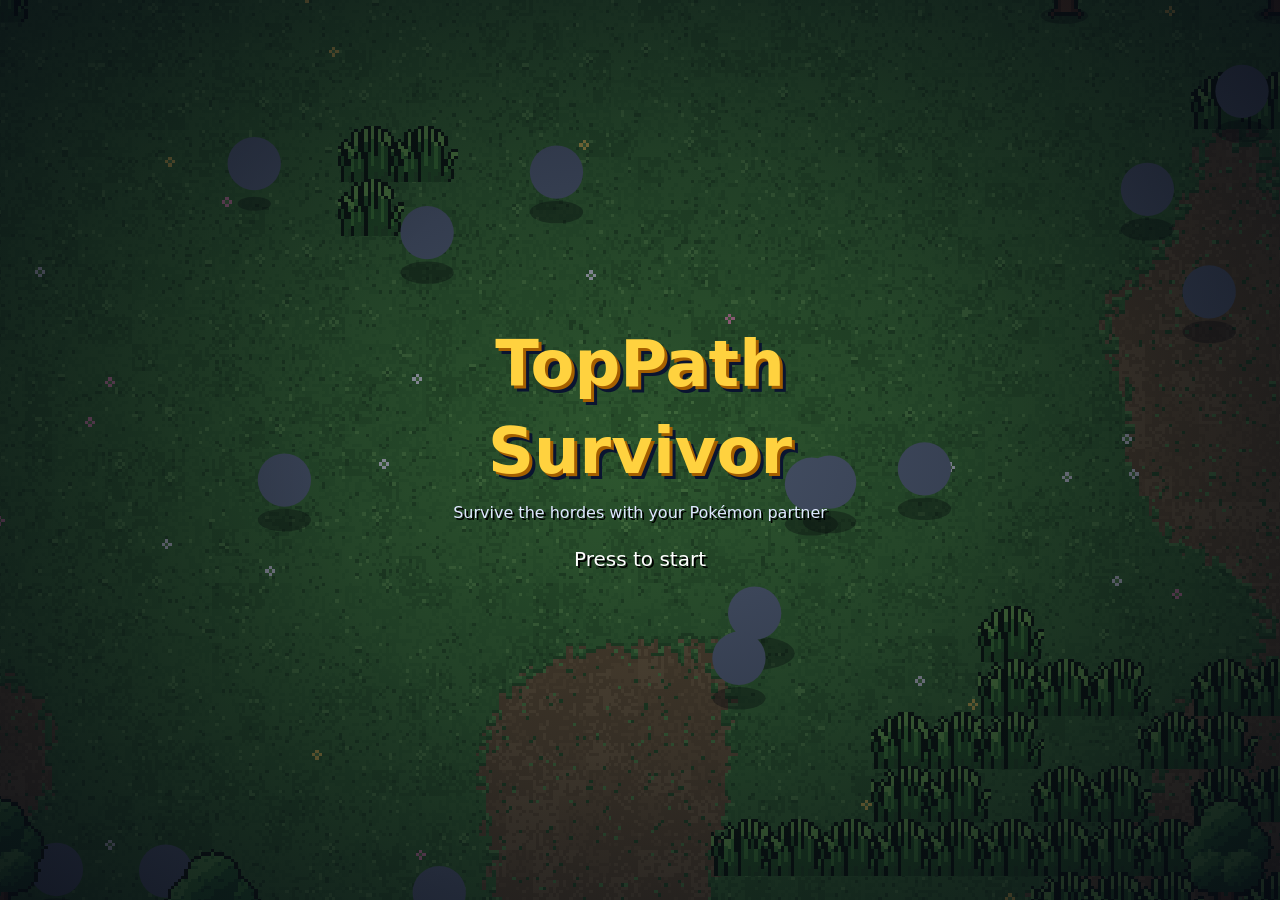
==== commit 776cced8: "標題改為 TopPath Survivor、拿掉標題下的玩笑標語；修正圖鑑點 Belle／彩骰角色時資料面板不更新（補上攻擊、特攻、防禦、特防）" ====
--- a/index.html
+++ b/index.html
@@ -77,8 +77,8 @@
   ]
 }
 </script>
-<link rel="stylesheet" href="css/style.css?v=eac32429aa">
-<script src="js/core/locales.js?v=737f1de607"></script>
+<link rel="stylesheet" href="css/style.css?v=f69216a4dd">
+<script src="js/core/locales.js?v=8649b0c5b6"></script>
 <script src="js/noframe.js"></script>
 </head>
 <body>
@@ -91,7 +91,7 @@
 <section id="scr-login" class="scr hidden">
   <div class="box" style="width:min(420px,100%)">
     <div class="logo">
-      <div class="t1">PokéSurvivor</div>
+      <div class="t1" translate="no">TopPath Survivor</div>
       <div class="t2">Mundo Misterioso</div>
     </div>
     <p class="login-tag">Sobrevive a las hordas con tu compañero Pokémon · gratis, en PC y móvil</p>
@@ -168,7 +168,7 @@
 <section id="scr-menu" class="scr hidden">
   <div class="menu-left">
     <div class="logo">
-      <div class="t1">PokéSurvivor<span class="splash">Folagor, Sekiam, PokeAlex: ¿un hueco?</span></div>
+      <div class="t1" translate="no">TopPath Survivor</div>
       <div class="t2">Mundo Misterioso</div>
     </div>
     <div class="partner-card">
@@ -315,7 +315,7 @@
 </section>
 <div id="boot" class="boot">
   <div class="boot-in">
-    <h1>PokéSurvivor</h1>
+    <h1 translate="no">TopPath Survivor</h1>
     <p>Juego de supervivencia con Pokémon, gratis en el navegador y en el móvil.</p>
     <p class="boot-ld">Cargando…</p>
   </div>
@@ -323,7 +323,7 @@
 <script src="js/boot.js"></script>
 <div id="tap-start" class="tapstart hidden">
   <div class="boot-in">
-    <h1>PokéSurvivor</h1>
+    <h1 translate="no">TopPath Survivor</h1>
     <p>Sobrevive a las hordas con tu compañero Pokémon</p>
     <p class="tap-blink">Pulsa para empezar</p>
   </div>
@@ -331,7 +331,7 @@
 <noscript>
   <div class="boot noscript">
     <div class="boot-in">
-      <h1>PokéSurvivor</h1>
+      <h1 translate="no">TopPath Survivor</h1>
       <p>PokéSurvivor necesita JavaScript para funcionar. Actívalo para jugar.</p>
       <p>Fan game gratuito de supervivencia con 966 Pokémon de las 9 regiones: elige tu compañero, sobrevive a las hordas, evoluciona tus ataques, enfréntate a legendarios y juega en cooperativo con hasta 4 amigos.</p>
       <p><a href="guia/">Guía del juego</a> · <a href="pokedex/">Pokédex: todos los Pokémon jugables</a></p>    </div>
@@ -606,6 +606,6 @@
 </section>
 
 <!-- datos generados -->
-<script defer src="js/app.min.js?v=89c586c562"></script>
+<script defer src="js/app.min.js?v=db540516cc"></script>
 </body>
 </html>
--- a/css/style.css
+++ b/css/style.css
@@ -272,19 +272,6 @@
   padding: 30px; min-width: 0;
 }
 .menu-left .logo .t1 { font-size: clamp(36px, 6vw, 64px); }
-/* Frase amarilla torcida en la esquina del título, como las de Minecraft. */
-.menu-left .logo .t1 { position: relative; }
-.splash {
-  position: absolute; right: 0; top: 82%; width: max-content; max-width: 14em;
-  font-size: clamp(10px, 1.2vw, 15px); font-weight: 700; line-height: 1.15; letter-spacing: 0;
-  color: #ffff40; text-shadow: 2px 2px 0 #3f3f00; pointer-events: none; z-index: 3;
-  transform: translateX(62%) rotate(-14deg); animation: splash-pulse .9s ease-in-out infinite alternate;
-}
-@keyframes splash-pulse {
-  from { transform: translateX(62%) rotate(-14deg) scale(.94); }
-  to { transform: translateX(62%) rotate(-14deg) scale(1.06); }
-}
-@media (prefers-reduced-motion: reduce) { .splash { animation: none; } }
 .partner-card { text-align: center; margin-top: 10px; }
 .partner-card .nm { font-size: 24px; font-weight: 700; text-shadow: 3px 3px 0 var(--shadow); }
 .partner-card .lv { color: var(--muted); font-size: 14px; text-shadow: 2px 2px 0 var(--shadow); }
@@ -820,7 +807,6 @@
   .menu-left { padding: 50px 8px 6px; }
   .menu-left .logo { margin-bottom: 2px; }
   .menu-left .logo .t1 { font-size: 28px; }
-  .splash { top: 50%; font-size: 9px; max-width: 10em; margin-right: -3.6em; }
   .logo .t2 { font-size: 10px; margin-top: 2px; letter-spacing: 2px; }
   #menu-partner { height: min(34vh, 130px); width: auto; }
   .partner-card { margin-top: 2px; }
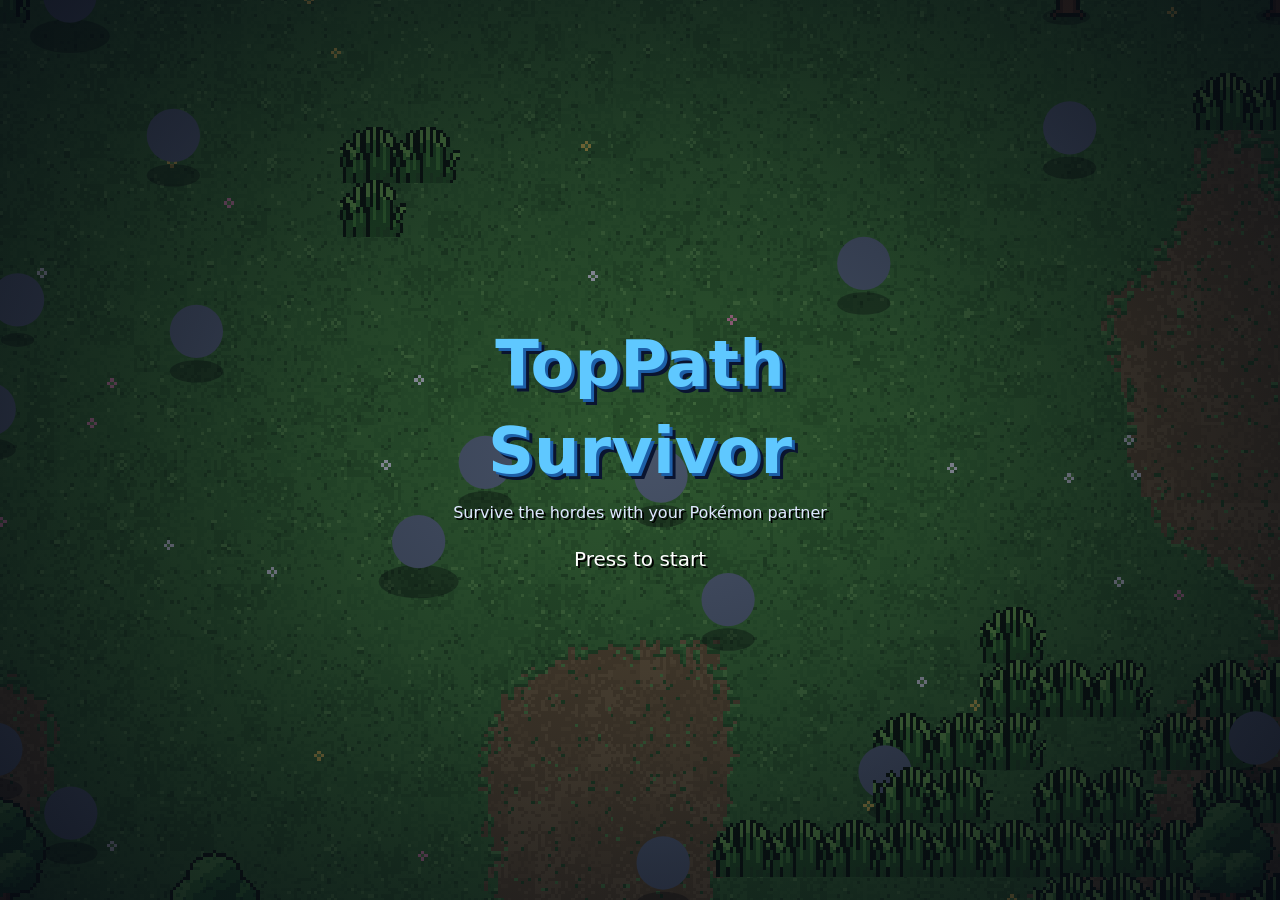
==== commit 32af76fa: "標題改為藍色；Docker 支援熱更新（掛載專案資料夾），並固定專案名稱讓資料夾改名後玩家資料不會遺失" ====
--- a/index.html
+++ b/index.html
@@ -77,8 +77,8 @@
   ]
 }
 </script>
-<link rel="stylesheet" href="css/style.css?v=f69216a4dd">
-<script src="js/core/locales.js?v=8649b0c5b6"></script>
+<link rel="stylesheet" href="css/style.css?v=aa155ed491">
+<script src="js/core/locales.js?v=e4fa5b3abc"></script>
 <script src="js/noframe.js"></script>
 </head>
 <body>
@@ -606,6 +606,6 @@
 </section>
 
 <!-- datos generados -->
-<script defer src="js/app.min.js?v=db540516cc"></script>
+<script defer src="js/app.min.js?v=9838961093"></script>
 </body>
 </html>
--- a/css/style.css
+++ b/css/style.css
@@ -26,6 +26,8 @@
   --edge-out: #0b1838;
   --gold: #ffd23f;
   --gold2: #f0a31e;
+  --title: #5fc8ff;        /* el título del juego (TopPath Survivor), en azul */
+  --title-sh: #1d5fa8;
   --red: #ff5f6d;
   --green: #5fe08a;
   --shadow: #0a1430;
@@ -164,8 +166,8 @@
 
 /* ---------- pantalla de inicio ---------- */
 .logo { text-align: center; margin-bottom: 18px; }
-.logo .t1 { font-size: 46px; font-weight: 700; line-height: 1; color: var(--gold);
-  text-shadow: 3px 3px 0 #a55f00, 6px 6px 0 var(--shadow); letter-spacing: 1px; }
+.logo .t1 { font-size: 46px; font-weight: 700; line-height: 1; color: var(--title);
+  text-shadow: 3px 3px 0 var(--title-sh), 6px 6px 0 var(--shadow); letter-spacing: 1px; }
 .logo .t2 { font-size: 18px; color: #fff; margin-top: 6px; letter-spacing: 3px; text-transform: uppercase; }
 
 /* ---------- test de personalidad ---------- */
@@ -771,7 +773,7 @@
 .pad-focus { outline: 3px solid #ffd23f !important; outline-offset: 3px; box-shadow: 0 0 0 6px rgba(255,210,63,.25) !important; }
 .credits { margin: 4px 0 12px; padding-left: 18px; color: var(--muted); font-size: 14px; line-height: 1.6; }
 .credits b { color: var(--ink); }
-.about-logo { text-align: center; font-size: 34px; font-weight: 700; color: var(--gold); text-shadow: 2px 2px 0 #a55f00, 4px 4px 0 var(--shadow); margin-top: 6px; }
+.about-logo { text-align: center; font-size: 34px; font-weight: 700; color: var(--title); text-shadow: 2px 2px 0 var(--title-sh), 4px 4px 0 var(--shadow); margin-top: 6px; }
 .btn.danger { background: #8a1f2e; border-color: #ff8a96; }
 .row.wrap { flex-wrap: wrap; }
 .touch-hint { display: none; }
@@ -837,7 +839,7 @@
 
 /* ---------- pantalla de carga (lo primero que se ve y lo que lee Google) ---------- */
 .boot-in { text-align: center; padding: 20px; max-width: 640px; }
-.boot-in h1 { margin: 0 0 8px; font-size: clamp(38px, 8vw, 64px); color: var(--gold); text-shadow: 3px 3px 0 #a55f00, 6px 6px 0 var(--shadow); font-weight: 700; }
+.boot-in h1 { margin: 0 0 8px; font-size: clamp(38px, 8vw, 64px); color: var(--title); text-shadow: 3px 3px 0 var(--title-sh), 6px 6px 0 var(--shadow); font-weight: 700; }
 .boot-in p { margin: 6px 0; color: var(--muted); }
 .boot-in a { color: #9fd4ff; }
 .boot-ld { color: #fff; margin-top: 18px !important; }
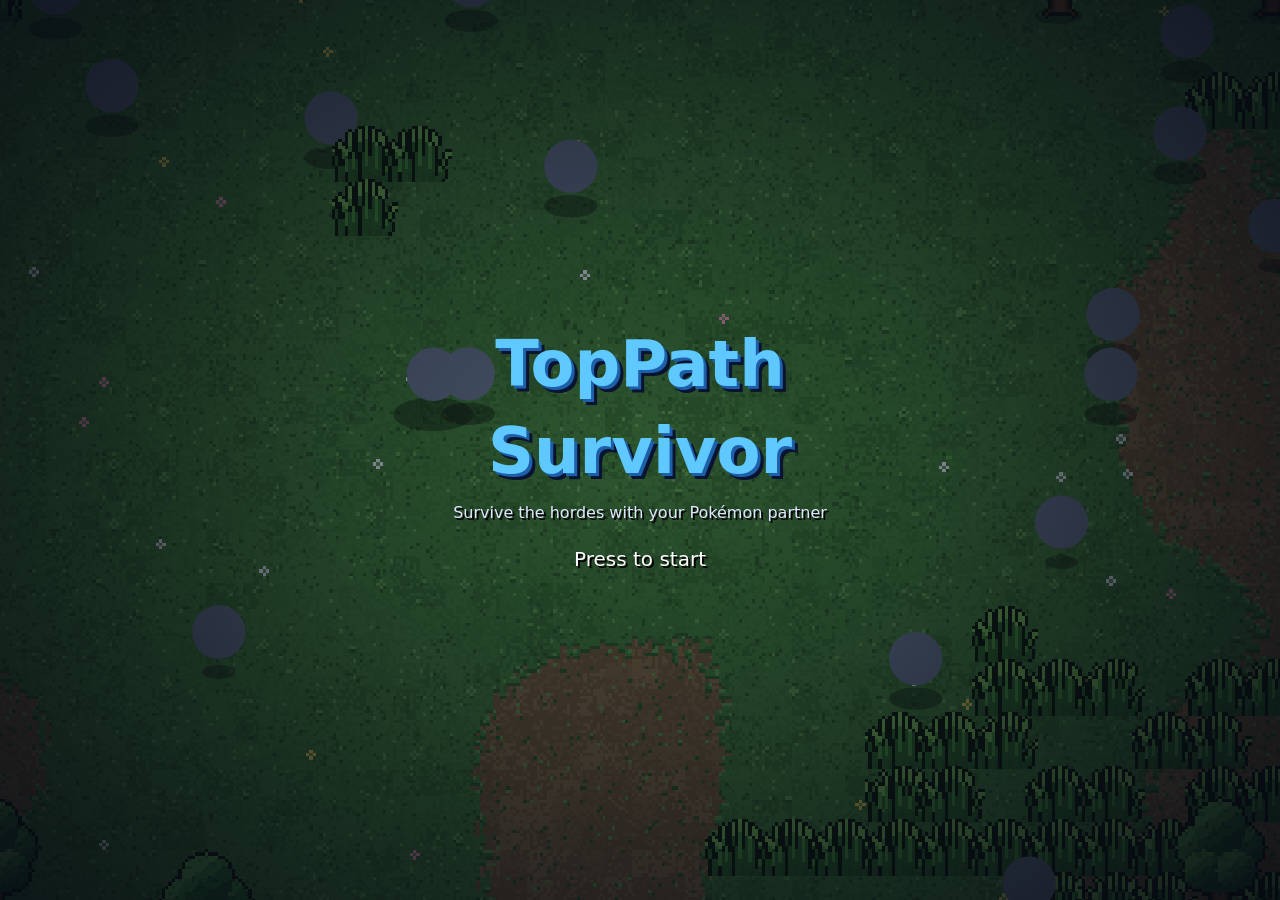
==== commit 59248421: "瀏覽器分頁標題、App 名稱與分享名稱改為 TopPath Survivor" ====
--- a/index.html
+++ b/index.html
@@ -8,7 +8,7 @@
      en un texto...) llega a ejecutarse aunque se colara. Ver js/boot.js. -->
 <meta http-equiv="Content-Security-Policy" content="script-src 'self' file: https://www.gstatic.com https://apis.google.com https://*.firebaseio.com https://*.firebasedatabase.app; object-src 'none'; base-uri 'self'">
 <meta name="viewport" content="width=device-width,initial-scale=1,viewport-fit=cover">
-<title>PokéSurvivor – Juego Pokémon gratis online estilo Survivor.io</title>
+<title>TopPath Survivor</title>
 <meta name="description" content="Sobrevive a hordas de Pokémon con tu compañero en este fan game gratis para navegador y móvil: 966 Pokémon, shinies, legendarios y cooperativo con amigos. Sin descargas ni anuncios.">
 <link rel="canonical" href="https://pokesurvivor.com/">
 <meta name="robots" content="index, follow, max-image-preview:large">
@@ -16,7 +16,7 @@
 <meta name="color-scheme" content="dark">
 <!-- Compartir en redes (WhatsApp, Discord, Twitter/X...) -->
 <meta property="og:type" content="website">
-<meta property="og:site_name" content="PokéSurvivor">
+<meta property="og:site_name" content="TopPath Survivor">
 <meta property="og:locale" content="es_ES">
 <meta property="og:url" content="https://pokesurvivor.com/">
 <meta property="og:title" content="PokéSurvivor – Sobrevive a las hordas Pokémon">
@@ -40,7 +40,7 @@
 <meta name="mobile-web-app-capable" content="yes">
 <meta name="apple-mobile-web-app-capable" content="yes">
 <meta name="apple-mobile-web-app-status-bar-style" content="black-translucent">
-<meta name="apple-mobile-web-app-title" content="PokéSurvivor">
+<meta name="apple-mobile-web-app-title" content="TopPath Survivor">
 <link rel="preconnect" href="https://www.gstatic.com" crossorigin>
 <link rel="preload" href="assets/fonts/PixelifyPS-400.ttf" as="font" type="font/ttf" crossorigin>
 <link rel="preload" href="assets/fonts/PixelifyPS-700.ttf" as="font" type="font/ttf" crossorigin>
@@ -78,7 +78,7 @@
 }
 </script>
 <link rel="stylesheet" href="css/style.css?v=aa155ed491">
-<script src="js/core/locales.js?v=e4fa5b3abc"></script>
+<script src="js/core/locales.js?v=e44a21e4e5"></script>
 <script src="js/noframe.js"></script>
 </head>
 <body>
@@ -606,6 +606,6 @@
 </section>
 
 <!-- datos generados -->
-<script defer src="js/app.min.js?v=9838961093"></script>
+<script defer src="js/app.min.js?v=3c8af17d25"></script>
 </body>
 </html>
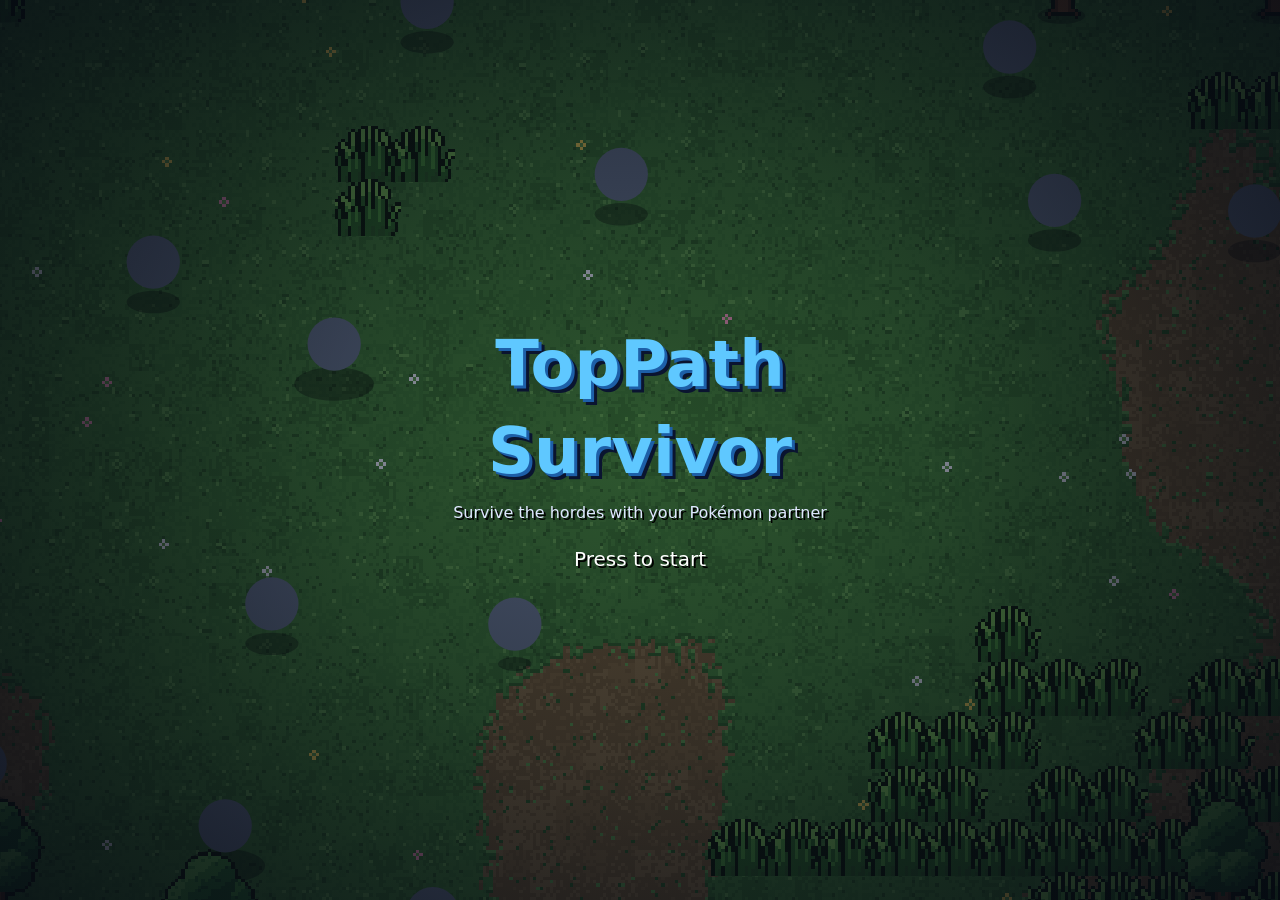
==== commit 6f0ece63: "說明文字改用 TopPath Survivor；法律聲明改成原作 PokéSurvivor 修改版的說明，拿掉贊助那句" ====
--- a/index.html
+++ b/index.html
@@ -19,14 +19,14 @@
 <meta property="og:site_name" content="TopPath Survivor">
 <meta property="og:locale" content="es_ES">
 <meta property="og:url" content="https://pokesurvivor.com/">
-<meta property="og:title" content="PokéSurvivor – Sobrevive a las hordas Pokémon">
+<meta property="og:title" content="TopPath Survivor – Sobrevive a las hordas Pokémon">
 <meta property="og:description" content="Fan game gratis para navegador y móvil: 966 Pokémon, shinies, legendarios y cooperativo hasta 4 amigos. Sin descargas ni anuncios.">
 <meta property="og:image" content="https://pokesurvivor.com/assets/og-image.jpg">
 <meta property="og:image:width" content="1200">
 <meta property="og:image:height" content="630">
-<meta property="og:image:alt" content="PokéSurvivor: un Pokémon rodeado de hordas en un mapa pixel art">
+<meta property="og:image:alt" content="TopPath Survivor: un Pokémon rodeado de hordas en un mapa pixel art">
 <meta name="twitter:card" content="summary_large_image">
-<meta name="twitter:title" content="PokéSurvivor – Sobrevive a las hordas Pokémon">
+<meta name="twitter:title" content="TopPath Survivor – Sobrevive a las hordas Pokémon">
 <meta name="twitter:description" content="Fan game gratis para navegador y móvil, con cooperativo hasta 4. Sin descargas ni anuncios.">
 <meta name="twitter:image" content="https://pokesurvivor.com/assets/og-image.jpg">
 <meta name="ps-pages" content="1">
@@ -53,13 +53,13 @@
       "@type": "WebSite",
       "@id": "https://pokesurvivor.com/#web",
       "url": "https://pokesurvivor.com/",
-      "name": "PokéSurvivor",
+      "name": "TopPath Survivor",
       "inLanguage": "es"
     },
     {
       "@type": ["VideoGame", "WebApplication"],
       "@id": "https://pokesurvivor.com/#juego",
-      "name": "PokéSurvivor",
+      "name": "TopPath Survivor",
       "url": "https://pokesurvivor.com/",
       "description": "Fan game gratuito de supervivencia (bullet heaven, estilo Survivor.io) con Pokémon: elige compañero, sobrevive a hordas, sube de nivel, evoluciona tus ataques, enfréntate a legendarios en grietas y juega en cooperativo con hasta 4 amigos.",
       "image": "https://pokesurvivor.com/assets/og-image.jpg",
@@ -78,14 +78,14 @@
 }
 </script>
 <link rel="stylesheet" href="css/style.css?v=aa155ed491">
-<script src="js/core/locales.js?v=e44a21e4e5"></script>
+<script src="js/core/locales.js?v=e67cdadfa3"></script>
 <script src="js/noframe.js"></script>
 </head>
 <body>
 
 <canvas id="game"></canvas>
 <!-- En móvil se juega en horizontal -->
-<div id="rotate" class="hidden"><div class="box center"><div id="rotate-ico"></div><h2>Gira el móvil</h2><p class="sub">PokéSurvivor se juega en horizontal.</p></div></div>
+<div id="rotate" class="hidden"><div class="box center"><div id="rotate-ico"></div><h2>Gira el móvil</h2><p class="sub">TopPath Survivor se juega en horizontal.</p></div></div>
 
 <!-- ====== Inicio: login / registro / invitado ====== -->
 <section id="scr-login" class="scr hidden">
@@ -274,15 +274,15 @@
   <div class="box legal" style="width:min(640px,100%)">
     <div class="row between"><h2>Aviso legal</h2><button class="btn small ghost" id="legal-close">Cerrar</button></div>
     <h3>Proyecto de fan</h3>
-    <p><b>PokéSurvivor</b> es un juego hecho por fans, <b>gratuito y sin ánimo de lucro</b>.
-      No tiene anuncios ni compras. Se puede apoyar con donaciones voluntarias, que se usan sólo para pagar los servidores y el dominio, y que no dan ninguna ventaja en el juego.</p>
+    <p><b translate="no">TopPath Survivor</b> es un juego hecho por fans, <b>gratuito y sin ánimo de lucro</b>.
+      No tiene anuncios ni compras.</p>
     <p>No está afiliado, patrocinado ni aprobado por Nintendo, Creatures Inc., GAME FREAK ni
       The Pokémon Company. Pokémon y todos los nombres y personajes relacionados son marcas y
       propiedad de sus respectivos dueños.</p>
-    <h3>Web oficial</h3>
-    <p>La única web oficial de PokéSurvivor es pokesurvivor.com. El juego es y será gratis: si alguien te pide pagar, no somos nosotros.</p>
+    <h3>Versión original</h3>
+    <p>TopPath Survivor es una versión modificada de PokéSurvivor, el juego de Jonathan Piera Torregrosa (JPTER78), cuya web oficial es pokesurvivor.com. Esta versión no tiene relación con su autor. El juego es gratis: si alguien te pide pagar, no somos nosotros.</p>
     <h3>Criptomonedas</h3>
-    <p>PokéSurvivor no tiene ninguna criptomoneda, token ni NFT oficial, y su autor no ha creado ninguno. Cualquier token que use el nombre del juego lo han creado terceros: no nos hacemos cargo de ninguna compra, venta o inversión que hagas con ellos, y nada de lo que hay aquí es una recomendación de inversión.</p>
+    <p>TopPath Survivor no tiene ninguna criptomoneda, token ni NFT oficial, y nadie del proyecto ha creado ninguno. Cualquier token que use el nombre del juego lo han creado terceros: no nos hacemos cargo de ninguna compra, venta o inversión que hagas con ellos, y nada de lo que hay aquí es una recomendación de inversión.</p>
     <h3>Contenido de terceros</h3>
     <p>Sprites de <a href="https://github.com/PMDCollab/SpriteCollab" target="_blank" rel="noopener">SpriteCollab</a>
       (CC BY-NC 4.0, créditos completos en CREDITS.md del repositorio). Datos de la Pokédex de
@@ -332,7 +332,7 @@
   <div class="boot noscript">
     <div class="boot-in">
       <h1 translate="no">TopPath Survivor</h1>
-      <p>PokéSurvivor necesita JavaScript para funcionar. Actívalo para jugar.</p>
+      <p>TopPath Survivor necesita JavaScript para funcionar. Actívalo para jugar.</p>
       <p>Fan game gratuito de supervivencia con 966 Pokémon de las 9 regiones: elige tu compañero, sobrevive a las hordas, evoluciona tus ataques, enfréntate a legendarios y juega en cooperativo con hasta 4 amigos.</p>
       <p><a href="guia/">Guía del juego</a> · <a href="pokedex/">Pokédex: todos los Pokémon jugables</a></p>    </div>
   </div>
@@ -606,6 +606,6 @@
 </section>
 
 <!-- datos generados -->
-<script defer src="js/app.min.js?v=3c8af17d25"></script>
+<script defer src="js/app.min.js?v=2e8f0c7589"></script>
 </body>
 </html>
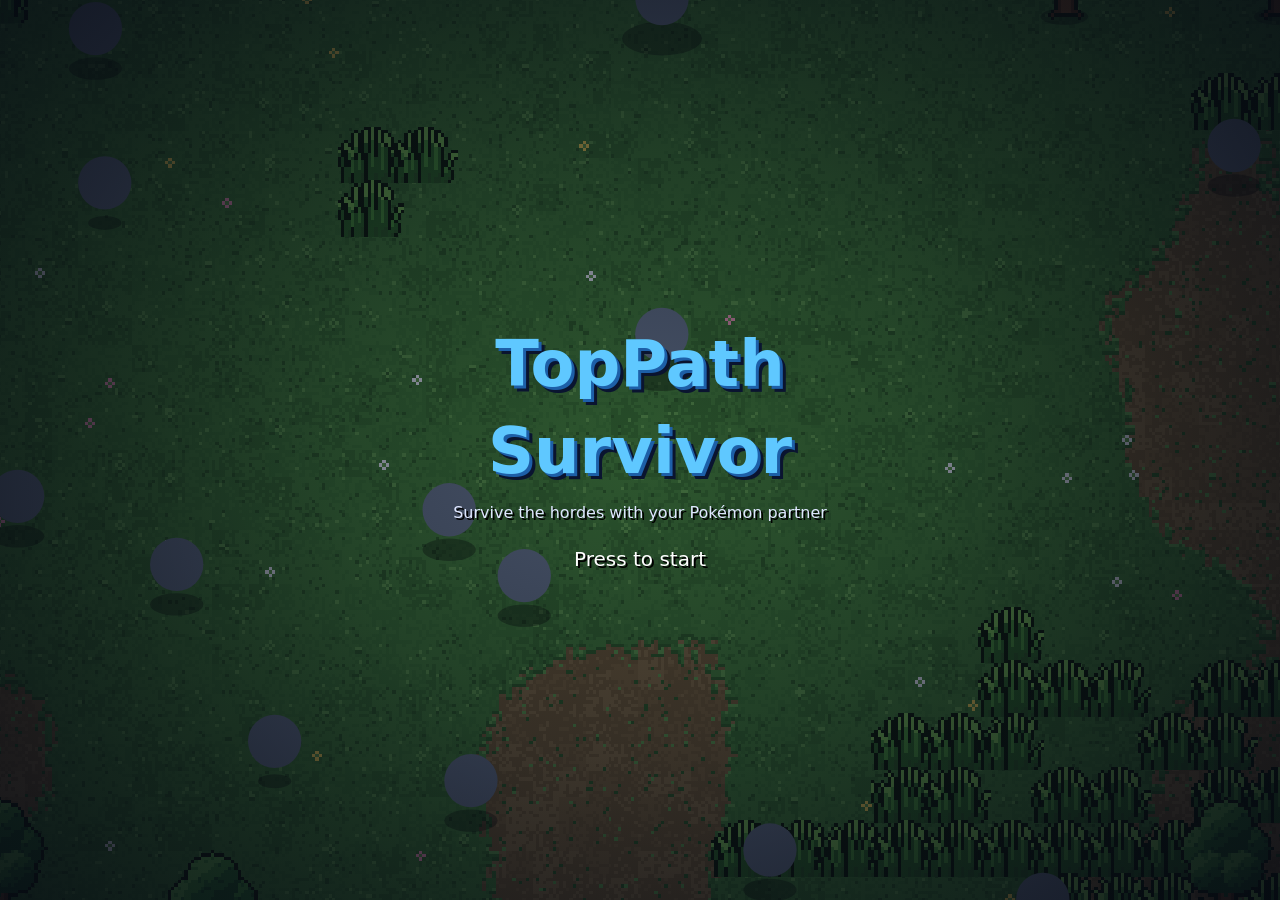
==== commit cd0cbb44: "防作弊：程式假造的按鍵、點擊和觸控不再有效；瀏覽器由程式操控（navigator.webdriver）時不上排行榜" ====
--- a/index.html
+++ b/index.html
@@ -78,7 +78,7 @@
 }
 </script>
 <link rel="stylesheet" href="css/style.css?v=aa155ed491">
-<script src="js/core/locales.js?v=e67cdadfa3"></script>
+<script src="js/core/locales.js?v=a460881f87"></script>
 <script src="js/noframe.js"></script>
 </head>
 <body>
@@ -606,6 +606,6 @@
 </section>
 
 <!-- datos generados -->
-<script defer src="js/app.min.js?v=2e8f0c7589"></script>
+<script defer src="js/app.min.js?v=534ea5520a"></script>
 </body>
 </html>
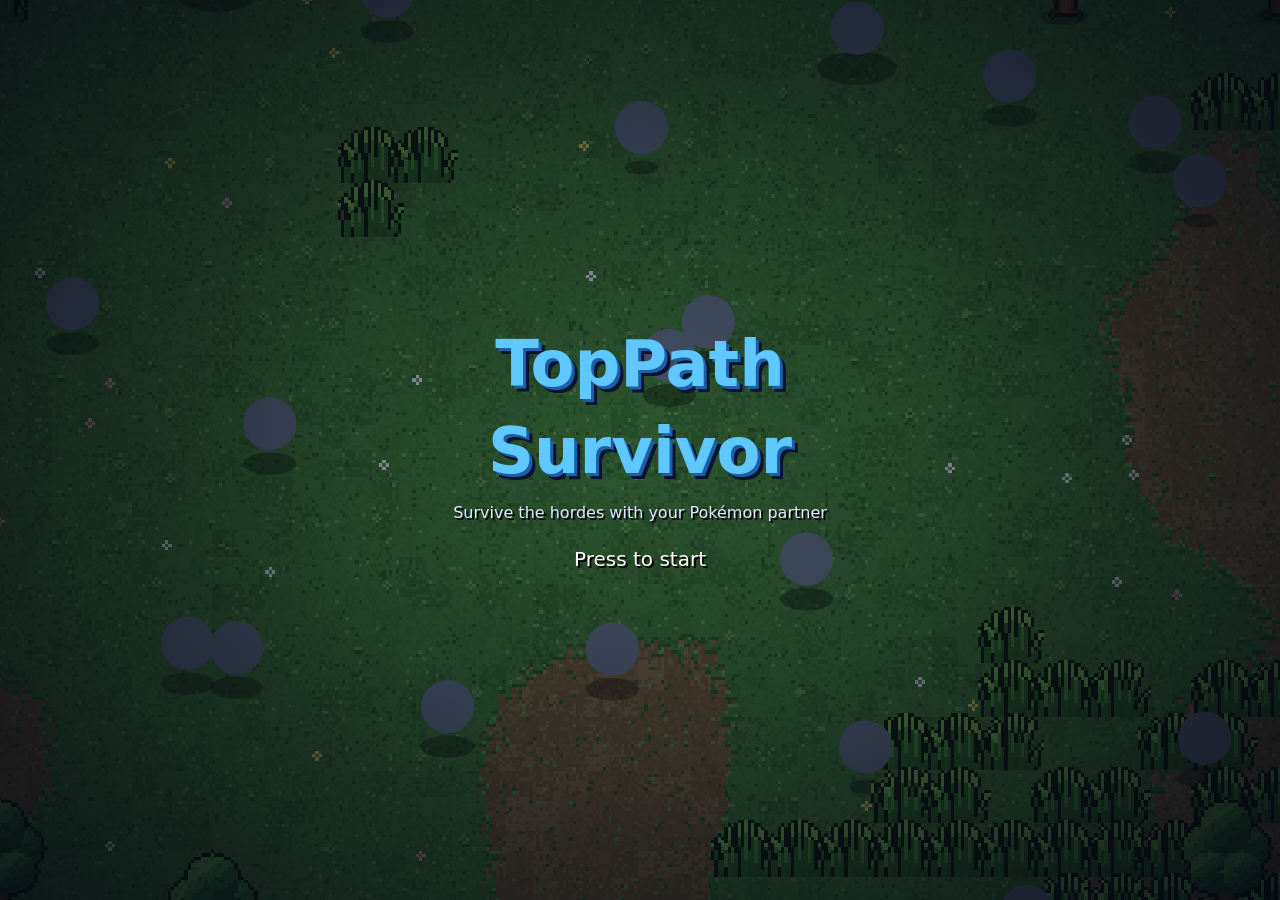
==== commit 4d9218b4: "還原防作弊：按鍵、點擊和觸控不再檢查是否為程式假造，navigator.webdriver 也不再擋排行榜" ====
--- a/index.html
+++ b/index.html
@@ -78,7 +78,7 @@
 }
 </script>
 <link rel="stylesheet" href="css/style.css?v=aa155ed491">
-<script src="js/core/locales.js?v=a460881f87"></script>
+<script src="js/core/locales.js?v=e67cdadfa3"></script>
 <script src="js/noframe.js"></script>
 </head>
 <body>
@@ -606,6 +606,6 @@
 </section>
 
 <!-- datos generados -->
-<script defer src="js/app.min.js?v=534ea5520a"></script>
+<script defer src="js/app.min.js?v=2e8f0c7589"></script>
 </body>
 </html>
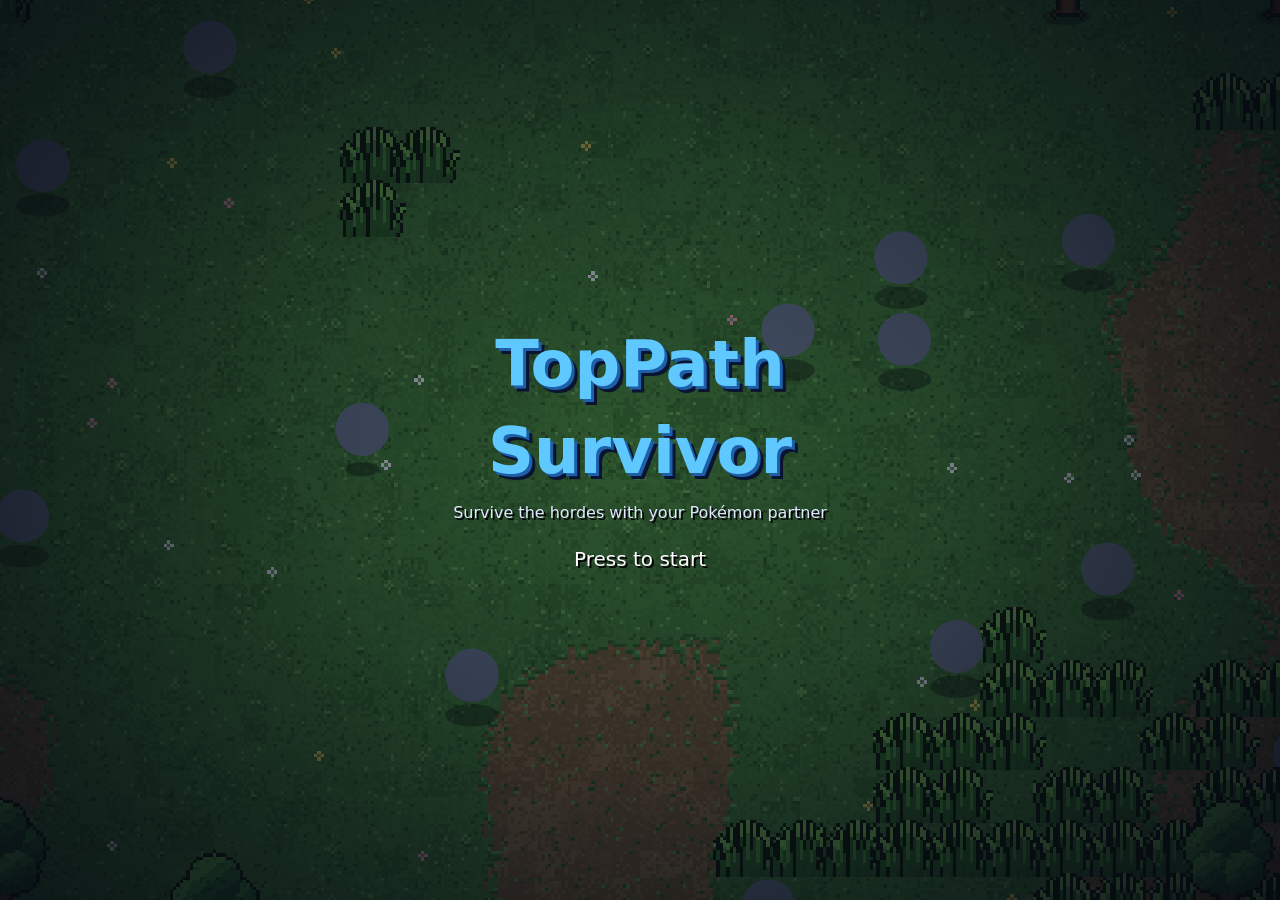
==== commit f647c8e3: "多人連線更穩：大廳斷線保留位置 30 秒（房主切 App 或 Wi-Fi 閃斷不再關房），WebRTC 直連不穩或失敗時改走伺服器中繼；邀請名單只列在線玩家；伺服器 log 記錄連線、斷線原因與房間關" ====
--- a/index.html
+++ b/index.html
@@ -78,7 +78,7 @@
 }
 </script>
 <link rel="stylesheet" href="css/style.css?v=aa155ed491">
-<script src="js/core/locales.js?v=e67cdadfa3"></script>
+<script src="js/core/locales.js?v=c705f237ca"></script>
 <script src="js/noframe.js"></script>
 </head>
 <body>
@@ -606,6 +606,6 @@
 </section>
 
 <!-- datos generados -->
-<script defer src="js/app.min.js?v=2e8f0c7589"></script>
+<script defer src="js/app.min.js?v=a8436eae04"></script>
 </body>
 </html>
